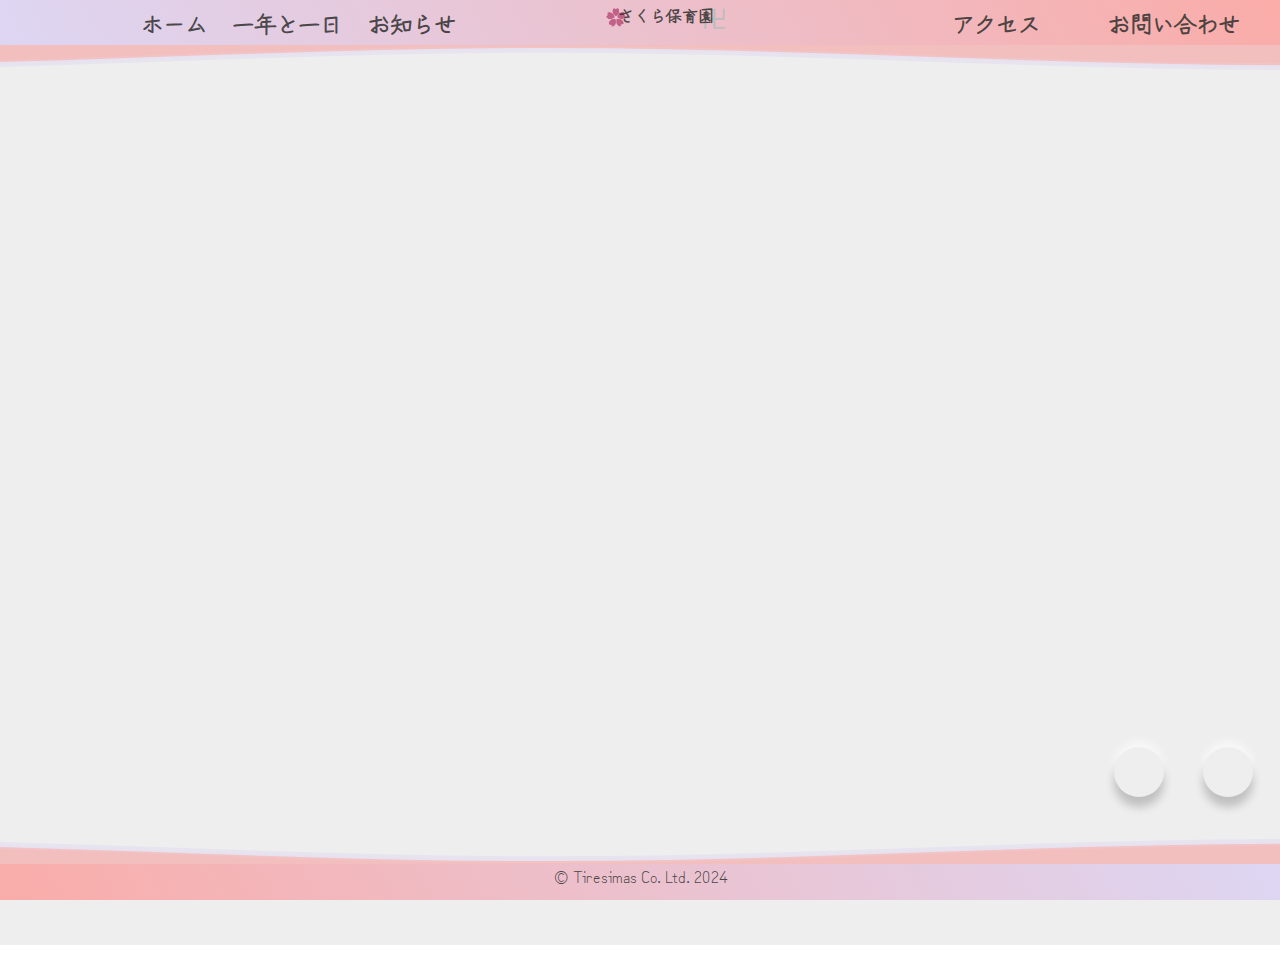
==== public/index.html @ cd27e3e2 "add images" ====
<!DOCTYPE html>
<html lang="en">
    <head>
        <meta charset="utf-8">
        <meta http-equiv="X-UA-Compatible" content="IE=edge">
        <meta name="viewport" content="width=device-width, user-scalable=no, minimum-scale=1.0, maximum-scale=1.0">
        <title> Oragamura  </title>
    
        <link rel="preconnect" href="https://fonts.googleapis.com">
        <link rel="preconnect" href="https://fonts.gstatic.com" crossorigin>
        <link href="https://fonts.googleapis.com/css2?family=BIZ+UDPMincho:wght@400;700&family=Zen+Kurenaido&display=swap" rel="stylesheet">
    
        <link href="https://fonts.googleapis.com/css?family=Lato" rel="stylesheet" />
        <link href="https://fonts.googleapis.com/css2?family=Orbitron:wght@700&display=swap" rel="stylesheet">
        <link href="https://fonts.googleapis.com/css2?family=Noto+Sans:wght@100..900&display=swap" rel="stylesheet">
        
        <script src="//code.jquery.com/jquery-1.11.1.min.js"></script>
     
        <link href="//maxcdn.bootstrapcdn.com/font-awesome/4.2.0/css/font-awesome.min.css" rel="stylesheet">
        <link href="https://fonts.googleapis.com/css?family=Bad+Script|Gruppo|Kumar+One+Outline|League+Script|Londrina+Outline|Monoton|Sriracha|Yellowtail&amp;text=ABCDEFGHIJKLMNOPQRSTUVWXYZabcdefghijklmnopqrstuvwxyz0123456789?+" rel="stylesheet">
        <link rel="stylesheet" href="https://maxcdn.bootstrapcdn.com/font-awesome/4.6.1/css/font-awesome.min.css" />
    
    
        <link rel="preconnect" href="https://fonts.googleapis.com">
        <link rel="preconnect" href="https://fonts.gstatic.com" crossorigin>
        <link href="https://fonts.googleapis.com/css2?family=Sawarabi+Gothic&display=swap" rel="stylesheet">
    
    
    
        <link rel="stylesheet" href="https://cdn.jsdelivr.net/npm/swiper@11/swiper-bundle.min.css"/>
        <script src="https://cdn.jsdelivr.net/npm/swiper@11/swiper-bundle.min.js"></script>
    
        <script src="https://ajax.googleapis.com/ajax/libs/jquery/2.1.3/jquery.min.js"></script>
    
    
        <script type="importmap">
            {
              "imports": {
                "three": "https://cdn.jsdelivr.net/npm/three@0.164/build/three.module.js",
                "three/addons/": "https://cdn.jsdelivr.net/npm/three@0.164/examples/jsm/"
              }
            }
        </script>
    
        <link href="css/main.css" rel="stylesheet">
        <link rel="stylesheet" href="https://cdnjs.cloudflare.com/ajax/libs/malihu-custom-scrollbar-plugin/3.1.3/jquery.mCustomScrollbar.min.css" rel="stylesheet">
        <script src="https://cdnjs.cloudflare.com/ajax/libs/malihu-custom-scrollbar-plugin/3.1.3/jquery.mCustomScrollbar.concat.min.js"></script>
   
        <script type="x-shader/x-vertex" id="vertexshader">

			attribute float size;

			varying vec3 vColor;

			void main() {

				vColor = vec3(0.6,0.1,0.2);//color;

				vec4 mvPosition = modelViewMatrix * vec4( position, 1.0 );

				gl_PointSize = size * ( 300.0 / -mvPosition.z );

				gl_Position = projectionMatrix * mvPosition;

			}

		</script>

		<script type="x-shader/x-fragment" id="fragmentshader">

			uniform sampler2D pointTexture;

			varying vec3 vColor;

			void main() {

				gl_FragColor = vec4( vColor, 1.0 );

				gl_FragColor = gl_FragColor * texture2D( pointTexture, gl_PointCoord );

			}

		</script>



    <link rel="stylesheet" href="https://fonts.googleapis.com/css2?family=Material+Symbols+Outlined:opsz,wght,FILL,GRAD@20..48,100..700,0..1,-50..200" />
    <script>
        var scroll_speed = (ud)=>{};
    </script>
    </head>
    <body style="overflow: hidden">
            <nav class="header">
                <div class="navbar-s navbar-left theme-3">
                    <div class="navele-s">  
                    <button  class="h-btn" type="button" id="home-btn" title="Home">
                                    <span id="front-span">ホーム</span>
                                    <span class="material-symbols-outlined"  id="back-span" aria-hidden="true">hub</span>
                                    <svg viewBox="0 0 300 300" aria-hidden="true">
                                        <g>
                                            <text fill="currentColor">
                                            <textPath xlink:href="#circlePath">ホーム</textPath>
                                            </text>
                                            <text fill="currentColor">
                                            <textPath xlink:href="#circlePath" startOffset="50%">Home</textPath>
                                            </text>
                                        </g>
                                    </svg>
                    </button>
                    </div>
                    <div class="navele-s">  
                    <button class="h-btn" type="button" id="about-btn" title="Home">
                                    <span id="front-span">一年と一日</span>
                                    <span class="material-symbols-outlined"  id="back-span" aria-hidden="true">globe_asia</span>
                                    <svg viewBox="0 0 300 300" aria-hidden="true">
                                        <g>
                                        <text fill="currentColor">
                                            <textPath xlink:href="#circlePath">a day</textPath>
                                        </text>
                                        <text fill="currentColor">
                                            <textPath xlink:href="#circlePath" startOffset="50%">a year</textPath>
                                        </text>
                                        </g>
                                    </svg>
                    </button>
                    </div>
                    <div class="navele-s">  
                    <button class="h-btn" type="button" id="news-btn" title="Home">
                                    <span id="front-span">お知らせ</span>
                                    <span class="material-symbols-outlined"  id="back-span" aria-hidden="true">info</span>
                                    <svg viewBox="0 0 300 300" aria-hidden="true">
                                        <g>
                                        <text fill="currentColor">
                                            <textPath xlink:href="#circlePath">お知らせ</textPath>
                                        </text>
                                        <text fill="currentColor">
                                            <textPath xlink:href="#circlePath" startOffset="50%">News</textPath>
                                        </text>
                                        </g>
                                    </svg>
                    </button>
                    </div>
                </div>
                <h1 class="title-bg theme-3"><span class="title">さくら保育園</span></h1>
                <div class="navbar-s navbar-right theme-3">
                    <div class="navele-s">  
                    <button class="h-btn" type="button" id="lookbook-btn" title="Home">
                                    <span id="front-span">アクセス</span>
                                    <span class="material-symbols-outlined"  id="back-span" aria-hidden="true">scooter</span>
                                    <svg viewBox="0 0 300 300">
                                        <g>
                                        <text fill="currentColor" aria-hidden="true">
                                            <textPath xlink:href="#circlePath">アクセス</textPath>
                                        </text>
                                        <text fill="currentColor">
                                            <textPath xlink:href="#circlePath" startOffset="50%">AAccess</textPath>
                                        </text>
                                        </g>
                                    </svg>
                    </button>
                    </div>
                    <div class="navele-s">  
                    <button class="h-btn" type="button" id="contacts-btn" title="Home">
                                    <span id="front-span">お問い合わせ</span>
                                    <span class="material-symbols-outlined"  id="back-span" aria-hidden="true">email</span>
                                    <svg viewBox="0 0 300 300">
                                        <g>
                                        <text fill="currentColor" aria-hidden="true">
                                            <textPath xlink:href="#circlePath">メール</textPath>
                                        </text>
                                        <text fill="currentColor">
                                            <textPath xlink:href="#circlePath" startOffset="50%">Contact</textPath>
                                        </text>
                                        </g>
                                    </svg>
                    </button>
                    </div>
                </div>
                <div class="small-header"></div>
                <div class="small-header">
                    <a href="javascript:void(0)" id="ModalOpen" class="small-header-a theme-3" onclick="menu_open()">☰</a>
                </div> 
            </nav>
            <div class="wrapper">
                <svg
                class="waves"
                xmlns="http://www.w3.org/2000/svg"
                xmlns:xlink="http://www.w3.org/1999/xlink"
                viewBox="0 24 150 28"
                preserveAspectRatio="none"
                shape-rendering="auto"
                transform='scale(1,-1)'>
                <defs>
                <path
                    id="gentle-wave"
                    d="M-160 44c30 0 58-18 88-18s 58 18 88 18 58-18 88-18 58 18 88 18 v44h-352z"
                />
                </defs>
                <g class="parallax">
                <use xlink:href="#gentle-wave" x="48" y="0" id="wave1" />
                <use xlink:href="#gentle-wave" x="48" y="3" id="wave2" />
                <use xlink:href="#gentle-wave" x="48" y="5" id="wave3" />
                <use xlink:href="#gentle-wave" x="48" y="7" id="wave4" />
                </g>
                </svg>
            </div>
        
            <nav id="ModalMenu" class="modal">
                <div class="modal-con">
                    <div class="small-header-close">
                        <a href="javascript:void(0)" class="small-header-a theme-3" onclick="menu_close()">x</a>
                    </div> 
                    <div class="navele-s-modal navele-s-menu1">  
                        <button  class="h-btn" type="button"  onclick="menu_func(event,'home')" title="Home">
                                         <span id="front-span">ホーム</span>
                                         <span class="material-symbols-outlined"  id="back-span" aria-hidden="true">hub</span>
                                         <svg viewBox="0 0 300 300" aria-hidden="true">
                                          <g>
                                              <text fill="currentColor">
                                              <textPath xlink:href="#circlePath">ホーム</textPath>
                                              </text>
                                              <text fill="currentColor">
                                              <textPath xlink:href="#circlePath" startOffset="50%">Home</textPath>
                                              </text>
                                          </g>
                                         </svg>
                        </button>
                    </div>
                    <div class="navele-s-modal navele-s-menu2">  
                        <button class="h-btn" type="button" onclick="menu_func(event,'days')" title="a year a day">
                                        <span id="front-span">一年と一日</span>
                                        <span class="material-symbols-outlined"  id="back-span" aria-hidden="true">globe_asia</span>
                                        <svg viewBox="0 0 300 300" aria-hidden="true">
                                            <g>
                                                <text fill="currentColor">
                                                <textPath xlink:href="#circlePath">a day</textPath>
                                                </text>
                                                <text fill="currentColor">
                                                <textPath xlink:href="#circlePath" startOffset="50%">a year</textPath>
                                                </text>
                                            </g>
                                        </svg>
                        </button>
                    </div>
                    <div class="navele-s-modal navele-s-menu3">  
                        <button class="h-btn" type="button" onclick="menu_func(event,'info')" title= "info" >
                                         <span id="front-span">お知らせ</span>
                                         <span class="material-symbols-outlined"  id="back-span" aria-hidden="true">info</span>
                                         <svg viewBox="0 0 300 300" aria-hidden="true">
                                          <g>
                                            <text fill="currentColor">
                                              <textPath xlink:href="#circlePath">お知らせ</textPath>
                                            </text>
                                            <text fill="currentColor">
                                              <textPath xlink:href="#circlePath" startOffset="50%">News</textPath>
                                            </text>
                                          </g>
                                        </svg>
                        </button>
                    </div>
                    <div class="navele-s-modal navele-s-menu4">  
                        <button class="h-btn" type="button" onclick="menu_func(event,'access')" title="access">
                                         <span id="front-span">アクセス</span>
                                         <span class="material-symbols-outlined"  id="back-span" aria-hidden="true">scooter</span>
                                         <svg viewBox="0 0 300 300">
                                          <g>
                                          <text fill="currentColor" aria-hidden="true">
                                              <textPath xlink:href="#circlePath">アクセス</textPath>
                                          </text>
                                          <text fill="currentColor">
                                              <textPath xlink:href="#circlePath" startOffset="50%">Access</textPath>
                                          </text>
                                          </g>
                                      </svg>
                        </button>
                    </div>
                    <div class="navele-s-modal navele-s-menu5">  
                        <button class="h-btn" type="button" onclick="menu_func(event,'email')" title="mail">
                                         <span id="front-span">お問い合わせ</span>
                                         <span class="material-symbols-outlined"  id="back-span" aria-hidden="true">email</span>
                                         <svg viewBox="0 0 300 300">
                                          <g>
                                            <text fill="currentColor" aria-hidden="true">
                                              <textPath xlink:href="#circlePath">メール</textPath>
                                            </text>
                                            <text fill="currentColor">
                                              <textPath xlink:href="#circlePath" startOffset="50%">Contact</textPath>
                                            </text>
                                          </g>
                                        </svg>
                        </button>
                    </div>
                </div>
            </nav>
            <div class="swiper myswiper">
                <div class="swiper-wrapper">
                    <div class="swiper-slide">
                    <div class="map border-deform">
                        <h3 class="border-deform" >アクセス地図</h3>
                        <div id="map">
                            <img src="resources/map.png"  class="img-map border-deform"/>
                        </div>
                        <div class="map-c border-deform">
                            <img src="resources/tane.png"  class="img-map2"/>
                            <div class="map-c2 border-deform"  >
                                <h4 class="det">〒331-0821<br> さいたま市北区別所町98-6</h4>
                                <h4 class="det">TEL:048-664-5054</h4>
                                <h4 class="det">FAX:048-664-5054</h4>
                                <h4  class="det">バス停（白樺通り）から徒歩５分です。</h4>
                            </div>
                        </div>
                    </div>
                    </div>
                    <div class="swiper-slide">
                    <div class="newspanel border-deform">
                        <div class="newspanel2 border-deform">
                        <div id="newspanel">
                        <ul class="news-list">
                            <li class="item">
                                <a href="#">
                                    <p class="date">2020/4/15</p>
                                    <p class="category"><span>お知らせ</span></p>
                                    <p class="title">ここにお知らせが入りますここにお知らせが入りますここにお知らせが入ります</p>
                                </a>
                            </li>
                            <li class="item">
                                <a href="#">
                                    <p class="date">2020/4/15</p>
                                    <p class="category"><span>お知らせ</span></p>
                                    <p class="title">ここにお知らせが入りますここにお知らせが入りますここにお知らせが入ります</p>
                                </a>
                            </li>
                            <li class="item">
                                <a href="#">
                                    <p class="date">2020/4/15</p>
                                    <p class="category"><span>お知らせ</span></p>
                                    <p class="title">ここにお知らせが入りますここにお知らせが入りますここにお知らせが入ります</p>
                                </a>
                            </li>
                        </ul>
                        </div>
                    </div>
                    </div>
                    </div>
                    <div class="swiper-slide">
                    <div class="chat">
                        <div class="chat-title">
                        <figure class="avatar">
                            <img src="img/logo2.png"/>
                        </figure>
                        <h3>FAQ（よくある質問） ボーボーボーット　</h3>
                        <h2>call center</h2>
                        </div>
                        <div class="messages">
                        <div class="messages-content"></div>
                        </div>
                        <div class="message-box">
                        <textarea type="text" class="message-input" placeholder="Type message..."></textarea>
                        <button type="submit" class="message-reset">Reset</button>
                        <button type="submit" class="message-submit">Send</button>
                        </div>

                    </div>

                    </div>
                    <div class="swiper-slide" id="slide-canv">
                            <div id="home-intro-scroll-sensor"></div>
                            
                            <div id="home-intro">
                            </div>
                            
                            <div class="scene-btn scroll-forward" id="btn-speed-u" onclick="scroll_speed(1);">
                                <div class="tooltip tooltip-r">スワイプ速く</div>
                                <div class="icon">
                                  <i class="fa-solid fa-forward-fast fa-lg" style="color: #f6b2b2;"></i>
                                  <!--i class="fa-brands fa-tiktok"></i -->
                                </div>
                            </div>
                            <div class="scene-btn scroll-backward" id="btn-speed-d" onclick="scroll_speed(-1);">
                                <div class="tooltip tooltip-l">スワイプ遅く</div>
                                <div class="icon">
                                  <i class="fa-solid fa-backward-fast fa-lg" style="color: #f6b2b2;"></i>
                                  <!--i class="fa-brands fa-tiktok"></i -->
                                </div>
                            </div>

                            <div class="lightbox" id="msg-0" style="Display:none">
                            <span style="background-image: url('./img/kyoukai.png')"></span>
                            <p class="anim5">大宮さくら保育園</p>
                            </div>

                            <div id="msg-policy1" class="labelDiv" style="Display:none">
                                <h1 class="anim1"><span class="text-combine">1</span> あかるく元気な子</h1>
                            </div>

                            <div id="msg-policy2" class="labelDiv" style="Display:none">
                                <h1 class="anim1"><span class="text-combine">2</span> やさしく素直な子</h1>
                            </div>
                            <div id="msg-video" class="labelDiv3" style="Display:none">
                                <video id="video1" muted autoplay loop poster="img/logo2.png" preload="auto" >
                                    <source src="resources/main.mp4" type="video/mp4">
                                    <p>このブラウザは動画再生に対応していません</p>
                                </video>
                            </div>
                            <div id="msg-policy3" class="labelDiv" style="Display:none">
                                <h1 class="anim1"><span class="text-combine">3</span> まじめで熱心な子</h1>
                            </div>
                            
                            <div id="msg-policy4" class="labelDiv2" style="Display:none">
                                <h1 class="anim1" id="anim1-add">この3点の保育目標のもと、小学校入学までに必要な、</h1>
                                </br>
                                <h1 class="anim1"  id="anim1-add">知育、体力、情操教育を家庭と連携しながら取り組むことで,</h1>
                                </br>
                                <h1 class="anim1"  id="anim1-add">子どもは基本的な生活習慣を身につけます。</h1>
                            </div>
                        
                            <div id="msg-1" class="labelDiv" style="Display:none">
                                <h1 class="anim1"><span class="text-combine">3</span>時のおやつは、とらや</h1>
                            </div>

                            <div id="msg-2" class="labelDiv" style="Display:none">
                            <p class="anim2">夕焼けニャンニャン、また明日</p>
                            </div>
                            <div id="msg-3" class="labelDiv" style="Display:none">
                            <p class="split-text anim3">YoruNo藤Dana</p>
                            </div>
                            <div id="msg-4" class="labelDiv" style="Display:none">
                            <p class="anim4">鎌倉時代の阿弥陀堂があります。</p>
                            </div>
                            <div id="msg-5" class="labelDiv" style="Display:none">夜明け</div>
                            
                            <div id="msg-6" class="labelDiv" style="Display:none"> 
                            　<h1 class="anim1">７時に登園します。おはよう。</h1>
                            </div>
                    </div>
                </div> 
                <div class="swiper-pagination"></div>
            </div> 
            <div class="footer">
                <svg
                class="waves2"
                xmlns="http://www.w3.org/2000/svg"
                xmlns:xlink="http://www.w3.org/1999/xlink"
                viewBox="0 24 150 28"
                preserveAspectRatio="none"
                shape-rendering="auto"
                transform='scale(1,1)'>
                <defs>
                <path
                    id="gentle-wave"
                    d="M-160 44c30 0 58-18 88-18s 58 18 88 18 58-18 88-18 58 18 88 18 v44h-352z"
                />
                </defs>
                <g class="parallax">
                <use xlink:href="#gentle-wave" x="48" y="0" id="wave1" />
                <use xlink:href="#gentle-wave" x="48" y="3" id="wave2" />
                <use xlink:href="#gentle-wave" x="48" y="5" id="wave3" />
                <use xlink:href="#gentle-wave" x="48" y="7" id="wave4" />
                </g>
                </svg>
                <div class="inner-footer">
                    <small id="cr">© Tiresimas Co. Ltd. 2024</small>
                </div>
            </div>
    <script src="https://kit.fontawesome.com/61d5eeebab.js" crossorigin="anonymous"></script>
    <script src="js/easing.js"></script>
    <script src="js/inertiaScroll.js"></script>
    <script src="js/rdc.js"></script>

    <script  type="module" src="js/home-intro.js"></script>

    <script src="https://cdnjs.cloudflare.com/ajax/libs/xlsx/0.17.4/xlsx.full.min.js"></script>
    <script src="js/testbot.js"></script>


    <svg version="1.1" xmlns="http://www.w3.org/2000/svg" xmlns:xlink="http://www.w3.org/1999/xlink" viewBox="0 0 600 600" width="0" height="0">
        <defs>
            <path id="circlePath" d="M 150, 150 m -50, 0 a 50,50 0 0,1 100,0 a 50,50 0 0,1 -100,0" />
        </defs>
    </svg>
    </body>
</html>
---- public/css/main.css ----
@charset "UTF-8";
/*
$grad-color1: #e64085a6;
$grad-color2: #0cee71;
*/
@import url("https://fonts.googleapis.com/css2?family=Gluten:slnt,wght@-13..13,100..900&display=swap");
.theme-1 {
  color: rgba(48, 47, 47, 0.862745098) !important;
  background-color: #ddd6f3 !important;
}

.theme-2 {
  color: rgba(48, 47, 47, 0.862745098) !important;
  background-color: #faaca8 !important;
}

.theme-3 {
  color: rgba(48, 47, 47, 0.862745098) !important;
  background-color: rgba(234, 241, 238, 0) !important;
}

* {
  font-family: "Zen Kurenaido", sans-serif;
}

.d-left {
  text-align: left !important;
}

.d-right {
  text-align: right !important;
}

.d-center {
  text-align: center !important;
}

.d-block-center {
  margin: 0 auto;
}

.d-block-left {
  float: left !important;
}

.d-block-right {
  float: right !important;
}

* {
  box-sizing: border-box;
}

body, html {
  margin: 0;
  background: rgba(170, 123, 135, 0);
  background-size: cover;
  height: 100%;
}

/* thanks https://codepen.io/goodkatz/pen/LYPGxQz */
.header2 {
  width: 100vw;
  height: 75px;
  background: linear-gradient(60deg, #ddd6f3 0%, #f00c00 100%);
}

.header {
  position: relative;
  width: 100vw;
  height: 5vh;
  z-index: 0;
  display: grid;
  grid-template-columns: 40vw 30vw 30vw;
  background: linear-gradient(60deg, #ddd6f3 0%, #faaca8 100%);
}

.navbar-s {
  --_ani-speed: 6s;
  width: -moz-max-content;
  width: max-content;
  height: 100%;
  display: flex;
  top: 0px;
  z-index: 0;
}

.navbar-left {
  margin-left: 10vw;
}

.navbar-right {
  margin-right: 10vw;
}

.navele-s {
  width: -moz-fit-content;
  width: fit-content;
  height: 100%;
  text-align: center;
  padding: 0 1vw 0 1vw;
}

.title-bg {
  background-image: url(../img/logo4.png);
  background-size: contain;
  background-repeat: no-repeat;
  display: inline-block;
  width: 80%;
  height: 70%;
  background-position: center;
  top: 0.3vh;
  background-size: 20rem;
  margin: 0;
}

nav > h1 {
  position: relative;
  margin-bottom: 2.2rem;
  font-size: 2.4rem;
  font-weight: bold;
  text-align: center;
}

nav > h1:before {
  position: absolute;
  inset: 5px 5px -5px -5px;
  width: 80%;
  content: "";
}

.small-header {
  display: none;
  text-align: right;
  margin-right: 15px;
}

.small-header-a {
  text-decoration: none;
  font-size: 2rem;
}

.modal {
  display: none;
  position: fixed;
  z-index: 999999;
  left: 0;
  top: 0;
  width: 100%;
  height: 100%;
  overflow: auto;
  color: aliceblue;
  background-color: rgba(0, 0, 0, 0.9);
  transition: opacity 0.3s ease;
}

.modal-con {
  --_ani-speed: 6s;
  height: 80%;
  width: 100%;
  display: grid;
  grid-template-areas: "none0 none0 close" "none1 menu1 none2" "none1 menu2 none2" "none1 menu3 none2" "none1 menu4 none2" "none1 menu5 none2";
  grid-template-columns: 30vw 1fr 20vw;
  grid-template-rows: 15vh 1fr 1fr 1fr 1fr 1fr;
}

.small-header-close {
  grid-area: close;
  text-align: right;
  margin-right: 15px;
}

.navele-s-modal {
  width: -moz-fit-content;
  width: fit-content;
  height: 100%;
  text-align: center;
  padding: 0 1vw 0 1vw;
}

.navele-s-menu1 {
  grid-area: menu1;
}

.navele-s-menu2 {
  grid-area: menu2;
}

.navele-s-menu3 {
  grid-area: menu3;
}

.navele-s-menu4 {
  grid-area: menu4;
}

.navele-s-menu5 {
  grid-area: menu5;
}

@media (max-width: 1250px) {
  .navbar-s {
    display: none;
  }
  .title-bg {
    background-size: 16rem;
    font-size: 2rem;
  }
  .small-header {
    display: inline-block;
  }
}
@media (max-width: 780px) or (max-height: 1000px) {
  .title-bg {
    font-size: 1rem;
    background-size: 8rem;
    background-position: top;
  }
  .small-header-a {
    font-size: 1.2rem;
  }
  /*
  .header {
    height: 
  }
    */
}
.h-btn > svg {
  transform-origin: center;
  width: 150px;
  height: 150px;
  position: absolute;
  opacity: 0;
  text-transform: uppercase;
  transition: all 300ms ease-in-out;
  grid-area: pos;
  z-index: -1;
  font-size: 1.4rem;
  font-weight: bold;
}

.h-btn:focus-visible > svg,
.h-btn:hover > svg {
  transform: scale(1);
  opacity: 1;
  transition-delay: 150ms;
  transition: all 300ms ease-in-out;
}

.h-btn svg g {
  transform-origin: center;
  animation: rotate var(--_ani-speed) linear infinite;
}

@keyframes rotate {
  0% {
    transform: rotate(0deg);
  }
  100% {
    transform: rotate(360deg);
  }
}
.h-btn {
  -webkit-appearance: none;
     -moz-appearance: none;
          appearance: none;
  background-color: transparent;
  border: none;
  cursor: pointer;
  outline: none;
  padding: 0;
  margin: 0;
  font-family: inherit;
  font-size: inherit;
  color: inherit;
  text-decoration: none;
  text-transform: none;
  line-height: normal;
  overflow: visible;
  z-index: 0;
  width: -moz-fit-content;
  width: fit-content;
  height: 100%;
  display: inline-grid;
  grid-template-areas: "pos";
  align-items: center;
  place-content: center;
}

.h-btn > span {
  grid-area: pos;
  font-size: 1.4rem;
  font-weight: bold;
}

.h-btn > span:last-of-type {
  transform: scale(0);
  transition-delay: 0ms;
  border-radius: 50%;
}

.h-btn:focus-visible > span:first-of-type,
.h-btn:hover > span:first-of-type {
  transform: scale(0);
}

.h-btn:focus-visible > span:last-of-type,
.h-btn:hover > span:last-of-type {
  transform: scale(1);
}

#back-span {
  display: flex;
  margin-left: 20px;
}

#btn-speed-u {
  top: 78vh;
  left: 94vw;
}

#btn-speed-d {
  top: 78vh;
  left: 87vw;
}

.scene-btn {
  z-index: 99999;
  position: absolute;
  border-radius: 50%;
  width: 50px;
  height: 50px;
  font-size: 20pt;
  display: flex;
  justify-content: center;
  align-items: center;
  background-color: radial-gradient(from 50% 60%, white, #f6f6f6);
  box-shadow: 0 10px 10px rgba(0, 0, 0, 0.2), 0 -6px 10px rgba(255, 255, 255, 0.6);
}
.scene-btn:not(:last-child) {
  margin-right: 20px;
}
.scene-btn.scroll-forward {
  transition: background-color 0.2s ease;
}
.scene-btn:hover {
  cursor: pointer;
  /*
  &.scroll-forward,
  &.scroll-forward .tooltip,
  &.scroll-forward .tooltip:after {
    background-color: rgb(159, 223, 143);
  }
  */
}
.scene-btn:hover.scroll-forward {
  background-color: rgba(208, 233, 202, 0.164);
}
.scene-btn:hover .tooltip-l {
  transform: translate(150%, -50%);
  opacity: 1;
}
.scene-btn:hover .tooltip-r {
  transform: translate(-250%, -50%);
  opacity: 1;
}
.scene-btn:hover .icon {
  background: linear-gradient(to bottom, rgba(255, 255, 255, 0.7), white);
  -webkit-background-clip: text;
}
.scene-btn .tooltip {
  font-size: 10pt;
  font-weight: 900;
  color: white;
  position: absolute;
  top: 50%;
  left: 50%;
  transform: translate(-50%, -250%);
  z-index: -1;
  opacity: 0;
  padding: 0.2em 0.4em;
  transition: 0.2s cubic-bezier(0.68, -0.55, 0.265, 1.55);
  border-radius: 2px;
  writing-mode: horizontal-tb;
}
.scene-btn .tooltip:after {
  content: "";
  display: block;
  width: 6px;
  height: 6px;
  transform-origin: center;
  transform: translate(-50%, -50%) rotate(45deg);
  position: absolute;
  top: 100%;
  left: 50%;
  z-index: -1;
}
.scene-btn .icon {
  height: 1em;
  display: contents;
  align-items: center;
  background: linear-gradient(to bottom, rgba(0, 0, 0, 0.3), rgba(0, 0, 0, 0.2));
  -webkit-background-clip: text;
  color: transparent;
  transition: 0.2s ease;
}

@media (max-width: 780px) {
  #btn-speed-u {
    top: 78vh;
    left: 83vw;
  }
  #btn-speed-d {
    top: 78vh;
    left: 5vw;
  }
}
.wrapper {
  width: 100%;
  display: flex;
  align-items: flex-end;
  overflow: hidden;
  position: absolute;
  z-index: 99999;
}

.waves2 {
  position: absolute;
  width: 100%;
  height: 3vh;
  z-index: -1;
  top: 0;
  /*margin-bottom: -7px; //Fix for safari gap
  min-height: 100px;
  max-height: 150px;
  */
}

.waves {
  position: relative;
  width: 100%;
  height: 3vh;
  z-index: -1;
  /*margin-bottom: -7px; //Fix for safari gap
  min-height: 100px;
  max-height: 150px;
  */
}

.parallax > use {
  animation: move-forever 25s cubic-bezier(0.55, 0.5, 0.45, 0.5) infinite;
}

.parallax > use:nth-child(1) {
  animation-delay: -2s;
  animation-duration: 7s;
}

.parallax > use:nth-child(2) {
  animation-delay: -3s;
  animation-duration: 10s;
}

.parallax > use:nth-child(3) {
  animation-delay: -4s;
  animation-duration: 13s;
}

.parallax > use:nth-child(4) {
  animation-delay: -5s;
  animation-duration: 20s;
}

@keyframes move-forever {
  0% {
    transform: translate3d(-90px, 0, 0);
  }
  100% {
    transform: translate3d(85px, 0, 0);
  }
}
#wave1 {
  fill: rgba(221, 214, 243, 0.4039215686);
}

#wave2 {
  fill: rgba(221, 214, 243, 0.1568627451);
}

#wave3 {
  fill: rgba(250, 172, 168, 0.5960784314);
}

#wave4 {
  fill: rgba(250, 172, 168, 0.1921568627);
}

.footer {
  width: 100%;
  height: 6vh;
  display: block;
  align-items: flex-end;
  overflow: hidden;
  position: absolute;
  bottom: 0;
  z-index: 99999;
}

.inner-footer {
  position: absolute;
  top: 3vh;
  width: 100%;
  height: 100%;
  margin: 0;
  padding: 0;
  z-index: -1;
  background: linear-gradient(60deg, #faaca8 0%, #ddd6f3 100%);
}

#cr {
  color: rgba(48, 47, 47, 0.862745098);
  font-size: 1.5rem;
  text-align: center;
  position: absolute;
  width: 100%;
  right: 0vw;
}

@media (min-width: 780px) {
  .footer {
    height: 7vh;
  }
}
@media (max-width: 780px) or (max-height: 1000px) {
  #cr {
    font-size: 1rem;
  }
}
.myswiper {
  width: 100%;
  height: 100vh;
  position: relative;
  overflow: hidden;
}

.swiper--wrapper {
  /* wrapperのサイズを調整 */
  width: 100%;
  height: 300px;
}

.swiper-slide {
  /* スライドのサイズを調整、中身のテキスト配置調整、背景色 */
  color: #ffffff;
  text-align: center;
  display: flex;
  background: #eee;
  align-items: center;
  justify-content: center;
}

.swiper-slide:nth-child(1) {
  /*1、4、7、3n+1枚目の背景色 */
  background-color: rgba(234, 241, 238, 0);
}

.swiper-slide:nth-child(2) {
  /*2、5、8、3n+2枚目の背景色 */
  background-color: rgba(234, 241, 238, 0);
}

.swiper-slide:nth-child(3) {
  /*3、6、9、3n+3枚目の背景色 */
  background-color: rgba(234, 241, 238, 0);
}

#home-intro-scroll-sensor {
  position: absolute;
  width: 100%;
  height: 100%;
  z-index: 2;
  top: 0;
}

#slide-canv {
  top: 0;
}

.labelDiv {
  position: absolute;
  top: 20%;
  left: 40%;
  z-index: 1;
  font-size: 7rem;
}

.labelDiv2 {
  position: absolute;
  top: 5%;
  left: 5%;
  z-index: 1;
  font-size: 7rem;
}

.anim1 {
  color: #dbd56e;
  background: -webkit-linear-gradient(25deg, #eee, #333);
  -webkit-background-clip: text;
  -webkit-text-fill-color: transparent;
  font-weight: 500;
  font-size: 7rem;
  overflow: hidden;
  white-space: nowrap;
  border-right: 2px solid;
  animation: type1 1s steps(90) 0.3s 1 normal both, cursor1 1s step-end infinite;
  position: relative;
}

#anim1-add {
  font-size: 2rem;
}

@keyframes type1 {
  from {
    width: 0;
  }
  to {
    width: 100%;
  }
}
@keyframes cursor1 {
  50% {
    border-color: transparent;
  }
}
.anim2 {
  color: rgb(235, 235, 235);
  font-size: 7rem;
  font-weight: 600;
  -webkit-text-stroke-width: 1px;
  -webkit-text-stroke-color: rgb(100, 100, 100);
  text-shadow: 0px 0px 5px rgba(0, 0, 0, 0.6), 0px 2px 15px rgba(10, 10, 10, 0.5), 0px 5px 25px rgba(20, 20, 20, 0.4);
  margin-left: -1.9vw;
  margin-right: -1.9vw;
  position: relative;
  animation: rise 5s linear, textShadow 3s linear alternate infinite 5s;
  cursor: pointer;
}

/* text animation */
@keyframes rise {
  0% {
    color: rgb(15, 15, 15);
    -webkit-text-stroke-width: 1px;
    -webkit-text-stroke-color: rgb(100, 100, 100);
    text-shadow: 0px 0px 1px rgba(255, 255, 255, 0), 0px 0px 5px rgba(0, 0, 0, 0), 0px 2px 15px rgba(10, 10, 10, 0), 0px 5px 25px rgba(20, 20, 20, 0);
    transform: scale(0.5);
    opacity: 0;
  }
  30% {
    color: rgb(100, 100, 100);
    text-shadow: 0px 0px 1px rgba(255, 255, 255, 0.1), 0px 0px 5px rgba(0, 0, 0, 0.2), 0px 2px 15px rgba(10, 10, 10, 0.3), 0px 5px 25px rgba(20, 20, 20, 0);
  }
  70% {
    color: rgb(235, 235, 235);
    text-shadow: 0px 0px 2px rgba(255, 255, 255, 0.3), 0px 0px 5px rgba(0, 0, 0, 0.6), 0px 2px 15px rgba(10, 10, 10, 0.5), 0px 5px 25px rgba(20, 20, 20, 0.4);
  }
  100% {
    color: rgb(235, 235, 235);
    -webkit-text-stroke-width: 1px;
    -webkit-text-stroke-color: rgb(100, 100, 100);
    text-shadow: 0px 0px 2px rgba(255, 255, 255, 0.4), 0px 0px 1px rgba(25, 0, 255, 0.3), 0px 2px 4px rgba(48, 255, 252, 0.4), 0px 5px 6px rgba(25, 0, 255, 0.2);
    opacity: 1;
  }
}
@keyframes textShadow {
  0% {
    text-shadow: 0px 0px 2px rgba(255, 255, 255, 0.5), 0px 0px 1px rgba(25, 0, 255, 0.3), 0px 2px 5px rgba(48, 255, 252, 0.4), 0px 5px 7px rgba(48, 255, 252, 0.2);
  }
  25% {
    text-shadow: 0px 0px 2px rgba(255, 255, 255, 0.4), -1px -1px 2px rgba(25, 0, 255, 0.4), -2px -2px 6px rgba(242, 54, 220, 0.3), -4px -5px 8px rgba(48, 255, 252, 0.2);
  }
  50% {
    text-shadow: 0px 0px 1px rgba(255, 255, 255, 0.4), 0px 0px 3px rgba(25, 0, 255, 0.6), 0px 2px 5px rgba(25, 0, 255, 0.5), 0px 5px 8px rgba(25, 0, 255, 0.4);
  }
  100% {
    text-shadow: 0px 0px 1px rgba(255, 255, 255, 0.5), 1px 0px 1px rgba(242, 54, 220, 0.6), 2px 2px 4px rgba(242, 54, 220, 0.5), 4px 5px 6px rgba(242, 54, 220, 0.4);
  }
}
.anim3 div span {
  display: inline-block;
  transform-style: preserve-3d;
  transform-origin: bottom;
  text-transform: uppercase;
  animation: anim_split var(--duration) linear infinite alternate;
  animation-delay: var(--delay);
  font-weight: bold;
  font-family: "Orbitron", sans-serif;
  font-size: 5rem;
  color: var(--shadow);
  text-shadow: 0px 0px 2px var(--innerShadow), 0px 0px 2px var(--innerShadow), 0px 0px 2px var(--innerShadow), 0px 0px 2px var(--innerShadow);
  --innerShadow:var(--shadow);
  --inneroppoShadow:var(--invertShadow);
}

@keyframes anim_split {
  0% {
    text-shadow: 0px 0px 2px var(--innerShadow), 0px 0px 2px var(--innerShadow), 0px 0px 2px var(--innerShadow), 0px 0px 2px var(--innerShadow);
    scale: 1 0;
  }
  100% {
    text-shadow: 0px 0px 2px var(--inneroppoShadow), 0px 0px 2px var(--inneroppoShadow), 0px 0px 2px var(--inneroppoShadow), 0px 0px 2px var(--inneroppoShadow);
    scale: 1 1;
  }
}
/*https://codepen.io/ananyaneogi/pen/Bgozrz*/
.anim4 {
  font-size: 5rem;
  line-height: calc(20px + 20vh);
  /*   text-shadow: 0 0 5px #f562ff, 0 0 15px #f562ff, 0 0 25px #f562ff,
      0 0 20px #f562ff, 0 0 30px #890092, 0 0 80px #890092, 0 0 80px #890092;
    color: #fccaff; */
  text-shadow: 0 0 5px #ffa500, 0 0 15px #ffa500, 0 0 20px #ffa500, 0 0 40px #ffa500, 0 0 60px #ff0000, 0 0 10px #ff8d00, 0 0 98px #ff0000;
  color: #fff6a9;
  text-align: center;
  animation: blink 12s infinite;
  -webkit-animation: blink 12s infinite;
}
@keyframes blink {
  20%, 24%, 55% {
    color: #111;
    text-shadow: none;
  }
  0%, 19%, 21%, 23%, 25%, 54%, 56%, 100% {
    /*     color: #fccaff;
        text-shadow: 0 0 5px #f562ff, 0 0 15px #f562ff, 0 0 25px #f562ff,
          0 0 20px #f562ff, 0 0 30px #890092, 0 0 80px #890092, 0 0 80px #890092; */
    text-shadow: 0 0 5px #ffa500, 0 0 15px #ffa500, 0 0 20px #ffa500, 0 0 40px #ffa500, 0 0 60px #ff0000, 0 0 10px #ff8d00, 0 0 98px #ff0000;
    color: #fff6a9;
  }
}
.anim5 {
  color: rgb(27, 24, 24);
  font-size: 7rem;
  font-weight: 600;
  -webkit-text-stroke-width: 1px;
  -webkit-text-stroke-color: rgb(100, 100, 100);
  margin-left: -1.9vw;
  margin-right: -1.9vw;
  position: relative;
  top: -125%;
  left: 30%;
  animation: rise2 5s ease-in-out alternate infinite 5s;
  cursor: pointer;
}

/* text animation */
@keyframes rise2 {
  0% {
    color: rgb(255, 255, 255);
    -webkit-text-stroke-width: 1px;
    -webkit-text-stroke-color: rgb(100, 100, 100);
    text-shadow: 0px 0px 1px rgba(255, 255, 255, 0), 0px 0px 5px rgba(0, 0, 0, 0), 0px 2px 15px rgba(10, 10, 10, 0), 0px 5px 25px rgba(20, 20, 20, 0);
    transform: scale(0.5);
    opacity: 0;
  }
  30% {
    color: rgb(100, 100, 100);
    text-shadow: 0px 0px 1px rgba(255, 255, 255, 0.1), 0px 0px 5px rgba(0, 0, 0, 0.2), 0px 2px 15px rgba(10, 10, 10, 0.3), 0px 5px 25px rgba(20, 20, 20, 0);
  }
  70% {
    color: rgb(110, 110, 110);
    text-shadow: 0px 0px 2px rgba(255, 255, 255, 0.3), 0px 0px 5px rgba(0, 0, 0, 0.6), 0px 2px 15px rgba(10, 10, 10, 0.5), 0px 5px 25px rgba(20, 20, 20, 0.4);
  }
  100% {
    color: rgb(27, 24, 24);
    -webkit-text-stroke-width: 1px;
    -webkit-text-stroke-color: rgb(100, 100, 100);
    text-shadow: 0px 0px 2px rgba(255, 255, 255, 0.4), 0px 0px 1px rgba(25, 0, 255, 0.3), 0px 2px 4px rgba(48, 255, 252, 0.4), 0px 5px 6px rgba(25, 0, 255, 0.2);
    opacity: 1;
  }
}
@media (max-width: 780px) or (max-height: 1000px) {
  .anim1, .anim2, .anim4 {
    font-size: 1.4rem;
    writing-mode: vertical-rl;
  }
  .labelDiv2 {
    font-size: 1.4rem;
    writing-mode: vertical-rl;
  }
  #anim1-add {
    font-size: 1.2rem;
  }
  .anim3 div span {
    font-size: 1.4rem;
  }
  .anim5 {
    font-size: 1.5rem;
    top: -15%;
    left: 10%;
  }
  .text-combine {
    -webkit-text-combine: horizontal;
    -ms-text-combine-horizontal: all;
    text-combine-upright: all;
  }
}
.labelDiv3 {
  position: absolute;
  top: 0%;
  left: 0%;
  width: 100%;
  height: 100%;
  z-index: 1;
  opacity: 0.5;
  font-size: 7rem;
}

#video1 {
  width: 100%;
  height: 100%;
}

img {
  max-height: 50vh;
}

.lightbox {
  position: absolute;
  z-index: 1;
  top: 25%;
  left: 20%;
  right: 0;
  bottom: 0;
  width: 50%;
  height: 10%;
  padding: 1em;
  background: rgba(0, 0, 0, 0);
}

.lightbox span {
  display: block;
  width: 100%;
  height: 100%;
  background-position: center;
  background-repeat: no-repeat;
  background-size: contain;
}

.map {
  width: 70%;
  height: 70%;
  box-shadow: 0 0 40px -10px black;
  background: #ddd6f3;
  font-family: "Montserrat", sans-serif;
  text-align: center;
  margin: 6vh auto auto auto;
  overflow: hidden;
}

.border-deform {
  border: 6px solid;
  border-radius: 2.2em 1.8em 3em 2.4em/4.3em 4em 1.6em 2em;
  border-color: #cdc2ed;
}

.img-map {
  margin-top: 1vh;
  background-color: black;
}

.img-map2 {
  width: 90%;
  height: 50%;
}

#map {
  display: inline-block;
  overflow: hidden;
  width: 60%;
  background-color: rgba(240, 240, 240, 0);
}

.map-c {
  float: right;
  display: inline-block;
  overflow: hidden;
  width: 40%;
  height: 100%;
  padding: 25px;
  background-color: #faaca8;
}

.map-c2 {
  padding: 15px;
  box-shadow: 0 0 40px -10px black;
  background-color: #ddd6f3;
}

h3.border-deform {
  width: -moz-fit-content;
  width: fit-content;
  height: -moz-fit-content;
  height: fit-content;
  padding-left: 1.5vw;
  padding-right: 1.5vw;
  margin-inline: auto;
  font-weight: normal;
  color: rgba(48, 47, 47, 0.862745098);
  font-size: 3rem;
  background-color: #fbbab6;
  border-color: #fbc3c0;
  top: 2vh;
  position: sticky;
}

.det {
  font-size: x-large;
  color: rgba(48, 47, 47, 0.862745098);
}

i {
  float: left;
  font-size: x-large !important;
  margin: 0 8px 0 0;
}

#map-button {
  margin: 15px 4px;
  padding: 13px 9px;
  display: inline-block;
  cursor: pointer;
  background: none;
  color: rgba(48, 47, 47, 0.862745098);
  border: 2px solid rgba(35, 34, 34, 0.862745098);
  transition: all 0.3s;
  border-radius: 8px;
  outline: 0;
}

#map-button:hover {
  border-color: rgba(35, 34, 34, 0.862745098);
  color: rgba(61, 60, 60, 0.862745098);
}

#map-button:after {
  content: "Directions";
  font-family: "Montserrat", sans-serif;
  display: block;
  font-size: 11px;
  margin-top: 8px;
}

.fa-envelope:after {
  content: "Email";
  margin: 8px 13px 0;
}

@media (max-width: 780px) or (max-height: 1000px) {
  .img-map2 {
    display: none;
  }
  .map {
    height: 100%;
    width: 100%;
    display: grid;
    grid-template-areas: "margin" "title" "map" "ad";
    grid-template-columns: 100vw;
    grid-template-rows: 2vh 8vh 50vh 1fr;
    margin: 0 auto;
    overflow: hidden;
  }
  .map > h3 {
    grid-area: title;
    margin: 1vh auto;
  }
  #map {
    width: 100%;
    height: 100%;
    grid-area: map;
  }
  .map-c {
    grid-area: ad;
    width: 100%;
    padding: 0;
    float: none;
  }
  .map-c2 {
    height: 100%;
  }
  .border-deform {
    border-radius: 0;
  }
  h3.border-deform {
    padding-left: 1.3vw;
    padding-right: 1.3vw;
    margin-inline: auto;
    font-size: 1.3rem;
  }
  .img-map {
    max-height: 50vh;
    background-color: rgba(0, 0, 0, 0.644);
  }
  .det {
    font-size: small;
  }
}
.newspanel {
  width: 70%;
  height: 70%;
  box-shadow: 0 0 40px -10px black;
  background: #ddd6f3;
  font-family: "Montserrat", sans-serif;
  text-align: center;
  margin: 6vh auto auto auto;
  overflow: hidden;
}

.newspanel2 {
  width: 70%;
  height: 70%;
  box-shadow: 0 0 40px -10px black;
  background: #ddd6f3;
  font-family: "Montserrat", sans-serif;
  text-align: center;
  margin: 6vh auto auto auto;
  overflow: hidden;
  width: 90%;
  height: 90%;
  margin: 3% 5% 5% 5%;
  background-color: rgb(226, 226, 226);
}

#newspanel {
  display: inline-block;
  overflow: hidden;
  width: 85%;
  background-color: rgb(226, 226, 226);
}

.news-list {
  list-style: none outside;
  color: rgba(0, 0, 0, 0.82);
  margin: 0;
  margin-top: 15%;
  padding: 0;
}

.news-list .item a {
  margin: 8% 6% 0% 0%;
  display: flex;
  flex-wrap: wrap;
  flex-wrap: nowrap;
  text-decoration: none;
  color: #333;
  border-bottom: 1px solid #CCC;
  padding: 20px 20px;
  background-color: rgb(226, 226, 226);
}

.news-list .item:first-child a {
  border-top: 1px solid #CCC;
}

.news-list .item .date {
  margin: 0;
  min-width: 140px;
  font-size: 16px;
  color: rgba(0, 0, 0, 0.82);
  padding: 0 20px 0 0;
}

.news-list .item .category {
  margin: 0;
  min-width: 140px;
  padding: 0 20px 0 0;
}

.news-list .item .category span {
  background: rgb(226, 226, 226);
  color: rgb(58, 49, 1);
  text-align: center;
  display: inline-block;
  padding: 5px 20px;
  font-size: 12px;
  line-height: 1;
}

.news-list .item .title {
  margin: 0;
  width: 100%;
}

.news-list .item a:hover .title {
  color: #00F;
}

@media screen and ((max-width: 780px) or (max-height: 1000px)) {
  .news-list .item a {
    flex-wrap: wrap;
  }
  .news-list .item .date {
    min-width: 100px;
  }
  .news-list .item .title {
    margin-top: 10px;
  }
  .newspanel {
    height: 100%;
    width: 100%;
    margin: 3vh auto;
    overflow: hidden;
  }
  .newspanel2 {
    margin: 0 auto;
    width: 100%;
    height: 100%;
  }
}
a {
  text-decoration: none;
}

.chat {
  width: 70%;
  height: 70%;
  box-shadow: 0 0 40px -10px black;
  background: #ddd6f3;
  font-family: "Montserrat", sans-serif;
  text-align: center;
  margin: 6vh auto auto auto;
  overflow: hidden;
  display: flex;
  flex-direction: column;
}

.chat-title {
  flex: 0 1 10%;
  position: relative;
  z-index: 2;
  background: rgba(0, 0, 0, 0.2);
  color: rgba(48, 47, 47, 0.862745098);
  text-transform: uppercase;
  text-align: left;
  padding: 10px 10px 10px 50px;
}
.chat-title h3,
.chat-title h2 {
  font-weight: normal;
  font-size: 1.5rem;
  margin: 0 0 0 3vw;
  padding: 0;
}
.chat-title h2 {
  color: rgba(48, 47, 47, 0.862745098);
  font-size: 1.3rem;
  letter-spacing: 1px;
}
.chat-title .avatar {
  position: absolute;
  z-index: 1;
  top: 8px;
  left: 9px;
  border-radius: 2.5em;
  width: 3.5em;
  height: 3.5em;
  overflow: hidden;
  margin: 0;
  padding: 0;
  border: 2px solid rgba(255, 255, 255, 0.24);
}
.chat-title .avatar img {
  width: 100%;
  height: auto;
}

.messages {
  flex: 1 1 auto;
  color: rgba(48, 47, 47, 0.862745098);
  overflow: hidden;
  position: relative;
  width: 100%;
  height: 100%;
}
.messages .messages-content {
  position: absolute;
  top: 0;
  left: 0;
  height: 101%;
  width: 100%;
}
.messages .message {
  clear: both;
  float: left;
  padding: 6px 2.5em 7px;
  border-radius: 0vw 20vw 20vw 0;
  background: linear-gradient(rgba(253, 218, 216, 0), rgba(251, 195, 192, 0.368627451)) no-repeat 2vw 0vw;
  margin: 8px 0;
  font-size: 1.3rem;
  line-height: 1.4;
  margin-left: 35px;
  position: relative;
  text-shadow: 0 1px 1px rgba(0, 0, 0, 0.2);
}
.messages .message .timestamp {
  position: absolute;
  font-size: 1rem;
  color: #9a1009;
  padding-top: inherit;
}
.messages .message::before {
  content: "";
  position: absolute;
  bottom: -6px;
  border-top: 6px solid rgba(251, 195, 192, 0.368627451);
  margin: 0px 2vw;
  left: 0;
  border-right: 7px solid transparent;
}
.messages .message .avatar {
  position: absolute;
  z-index: 1;
  bottom: -15px;
  left: -35px;
  border-radius: 2.5em;
  width: 2.5em;
  height: 2.5em;
  overflow: hidden;
  margin: 0;
  padding: 0;
  border: 2px solid rgba(255, 255, 255, 0.24);
}
.messages .message .avatar img {
  width: 100%;
  height: auto;
}
.messages .message.message-personal {
  float: right;
  color: rgba(48, 47, 47, 0.862745098);
  text-align: right;
  background: linear-gradient(97deg, white, #fbc3c0);
  border-radius: 10px 10px 0 10px;
}
.messages .message.message-personal::before {
  left: auto;
  right: 0;
  border-right: none;
  border-left: 5px solid transparent;
  border-top: 4px solid #fbc3c0;
  bottom: -4px;
}
.messages .message:last-child {
  margin-bottom: 30px;
}
.messages .message.new {
  transform: scale(0);
  transform-origin: 0 0;
  animation: bounce 500ms linear both;
  color: rgba(48, 47, 47, 0.862745098);
}
.messages .message.loading span {
  display: block;
  font-size: 0;
  width: 20px;
  height: 10px;
  position: relative;
}

.ball1 {
  width: 5px;
  height: 5px;
  display: inline-block;
  background: #ca150c;
  border-radius: 50%;
  animation: bounceball 1.3s linear infinite;
  animation-delay: 0.6s;
}

.ball2 {
  width: 5px;
  height: 5px;
  display: inline-block;
  background: #ca150c;
  border-radius: 50%;
  animation: bounceball 1.3s linear infinite;
  margin-left: 5%;
  animation-delay: 0.5s;
}

.ball3 {
  width: 5px;
  height: 5px;
  display: inline-block;
  background: #ca150c;
  border-radius: 50%;
  animation: bounceball 1.3s linear infinite;
  margin-left: 8%;
  animation-delay: 0.8s;
}

.message-box {
  width: 100%;
  height: 8%;
  background: rgba(0, 0, 0, 0.3);
  padding: 10px;
  position: relative;
}
.message-box .message-input {
  background: none;
  border: none;
  outline: none !important;
  resize: none;
  color: rgba(48, 47, 47, 0.862745098);
  font-size: 1.3rem;
  margin: 0;
  padding-right: 20px;
  width: 65%;
  line-height: 1;
}
.message-box .message-input::-moz-placeholder {
  color: rgba(48, 47, 47, 0.862745098);
}
.message-box .message-input::placeholder {
  color: rgba(48, 47, 47, 0.862745098);
}
.message-box textarea:focus:-webkit-placeholder {
  color: transparent;
}
.message-box .message-submit {
  right: 5%;
  line-height: 1;
  position: absolute;
  z-index: 1;
  top: 9px;
  color: rgba(48, 47, 47, 0.862745098);
  border: none;
  font-size: 1.5rem;
  text-transform: uppercase;
  padding: 6px 10px;
  border-radius: 10px;
  outline: none !important;
  transition: background 0.2s ease;
  background: #9c87dc;
}
.message-box .message-submit:hover {
  background: #cdc2ed;
}
.message-box .message-reset {
  left: 5%;
  line-height: 1;
  position: absolute;
  z-index: 1;
  top: 9px;
  color: rgba(48, 47, 47, 0.862745098);
  border: none;
  font-size: 1.5rem;
  text-transform: uppercase;
  padding: 6px 10px;
  border-radius: 10px;
  outline: none !important;
  transition: background 0.2s ease;
  background: #9c87dc;
}
.message-box .message-reset:hover {
  background: #cdc2ed;
}

.mCSB_scrollTools {
  margin: 1px -3px 1px 0;
  opacity: 0;
}

.mCSB_inside > .mCSB_container {
  margin-right: 0px;
  padding: 0 10px;
}

.mCSB_scrollTools .mCSB_dragger .mCSB_dragger_bar {
  background-color: rgba(0, 0, 0, 0.5) !important;
}

@keyframes bounce {
  0% {
    transform: matrix3d(0, 0, 0, 0, 0, 0, 0, 0, 0, 0, 1, 0, 0, 0, 0, 1);
  }
  4.7% {
    transform: matrix3d(0.45, 0, 0, 0, 0, 0.45, 0, 0, 0, 0, 1, 0, 0, 0, 0, 1);
  }
  9.41% {
    transform: matrix3d(0.883, 0, 0, 0, 0, 0.883, 0, 0, 0, 0, 1, 0, 0, 0, 0, 1);
  }
  14.11% {
    transform: matrix3d(1.141, 0, 0, 0, 0, 1.141, 0, 0, 0, 0, 1, 0, 0, 0, 0, 1);
  }
  18.72% {
    transform: matrix3d(1.212, 0, 0, 0, 0, 1.212, 0, 0, 0, 0, 1, 0, 0, 0, 0, 1);
  }
  24.32% {
    transform: matrix3d(1.151, 0, 0, 0, 0, 1.151, 0, 0, 0, 0, 1, 0, 0, 0, 0, 1);
  }
  29.93% {
    transform: matrix3d(1.048, 0, 0, 0, 0, 1.048, 0, 0, 0, 0, 1, 0, 0, 0, 0, 1);
  }
  35.54% {
    transform: matrix3d(0.979, 0, 0, 0, 0, 0.979, 0, 0, 0, 0, 1, 0, 0, 0, 0, 1);
  }
  41.04% {
    transform: matrix3d(0.961, 0, 0, 0, 0, 0.961, 0, 0, 0, 0, 1, 0, 0, 0, 0, 1);
  }
  52.15% {
    transform: matrix3d(0.991, 0, 0, 0, 0, 0.991, 0, 0, 0, 0, 1, 0, 0, 0, 0, 1);
  }
  63.26% {
    transform: matrix3d(1.007, 0, 0, 0, 0, 1.007, 0, 0, 0, 0, 1, 0, 0, 0, 0, 1);
  }
  85.49% {
    transform: matrix3d(0.999, 0, 0, 0, 0, 0.999, 0, 0, 0, 0, 1, 0, 0, 0, 0, 1);
  }
  100% {
    transform: matrix3d(1, 0, 0, 0, 0, 1, 0, 0, 0, 0, 1, 0, 0, 0, 0, 1);
  }
}
@keyframes bounceball {
  30% {
    transform: translateY(-6px);
  }
  60% {
    transform: translateY(0px);
  }
  80% {
    transform: translateY(6px);
  }
  100% {
    transform: translateY(0px);
    opacity: 0.5;
  }
}
section {
  display: flex;
  flex-flow: row wrap;
}

section > div {
  flex: 1;
  padding: 0.5rem;
}

input[type=radio] {
  display: none;
}
input[type=radio]:not(:disabled) ~ label {
  cursor: pointer;
}
input[type=radio]:disabled ~ label {
  color: hsl(150, 5%, 75%);
  border-color: hsl(150, 5%, 75%);
  box-shadow: none;
  cursor: not-allowed;
}

label {
  height: 100%;
  display: block;
  background: #fddad8;
  border: 2px solid #f77e78;
  border-radius: 20px;
  padding: 1rem;
  margin-bottom: 1rem;
  text-align: center;
  box-shadow: 0px 3px 10px -2px hsla(150, 5%, 65%, 0.5);
  position: relative;
}

input[type=radio]:checked + label {
  background: #f66760;
  color: hsl(215, 0%, 100%);
  box-shadow: 0px 0px 20px #f45048;
}
input[type=radio]:checked + label::after {
  color: hsl(215, 5%, 25%);
  font-family: FontAwesome;
  border: 2px solid #fddad8;
  content: "\f00c";
  font-size: 1.3rem;
  position: absolute;
  top: -25px;
  left: 50%;
  transform: translateX(-50%);
  height: 50px;
  width: 50px;
  line-height: 50px;
  text-align: center;
  border-radius: 50%;
  background: #cdc2ed;
  box-shadow: 0px 2px 5px -2px hsla(0, 0%, 0%, 0.25);
}

input[type=radio]#control_5:checked + label {
  background: #f45048;
  border-color: #f22217;
}

p {
  font-weight: 900;
}

/*
@media only screen and (max-width: 700px) {
  section {
    flex-direction: column;
  }
}
*/
@media (max-width: 780px) or (max-height: 1000px) {
  .chat {
    width: 100%;
    height: 100%;
    margin: 1vh auto auto auto;
  }
  .chat-title h2 {
    font-size: 0.7rem;
  }
  .chat-title h3 {
    font-size: 1rem;
    font-weight: bold;
  }
  h2 {
    font-size: 1rem;
    font-weight: bold;
  }
  .messages .message {
    font-size: 1rem;
    font-weight: bold;
  }
  label {
    padding: 0.5rem;
    margin-bottom: 0rem;
  }
  .chat-title .avatar {
    width: 2.5em;
    height: 2.5em;
  }
  .messages .message .avatar {
    width: 2em;
    height: 2em;
  }
  /*
  .message-box {
    & .message-input {
      font-size: $bot-font-size3;
    }
    & .message-submit {
      font-size: $bot-font-size3;
    }
    & .message-reset {
      font-size: $bot-font-size3;
    }
  }
  .message {
    font-size: $bot-font-size3;
    .timestamp {
      font-size: $bot-font-size4;
    }
  }

  input[type="radio"]:checked + label {
    font-size: $bot-font-size3;
  }
  */
}
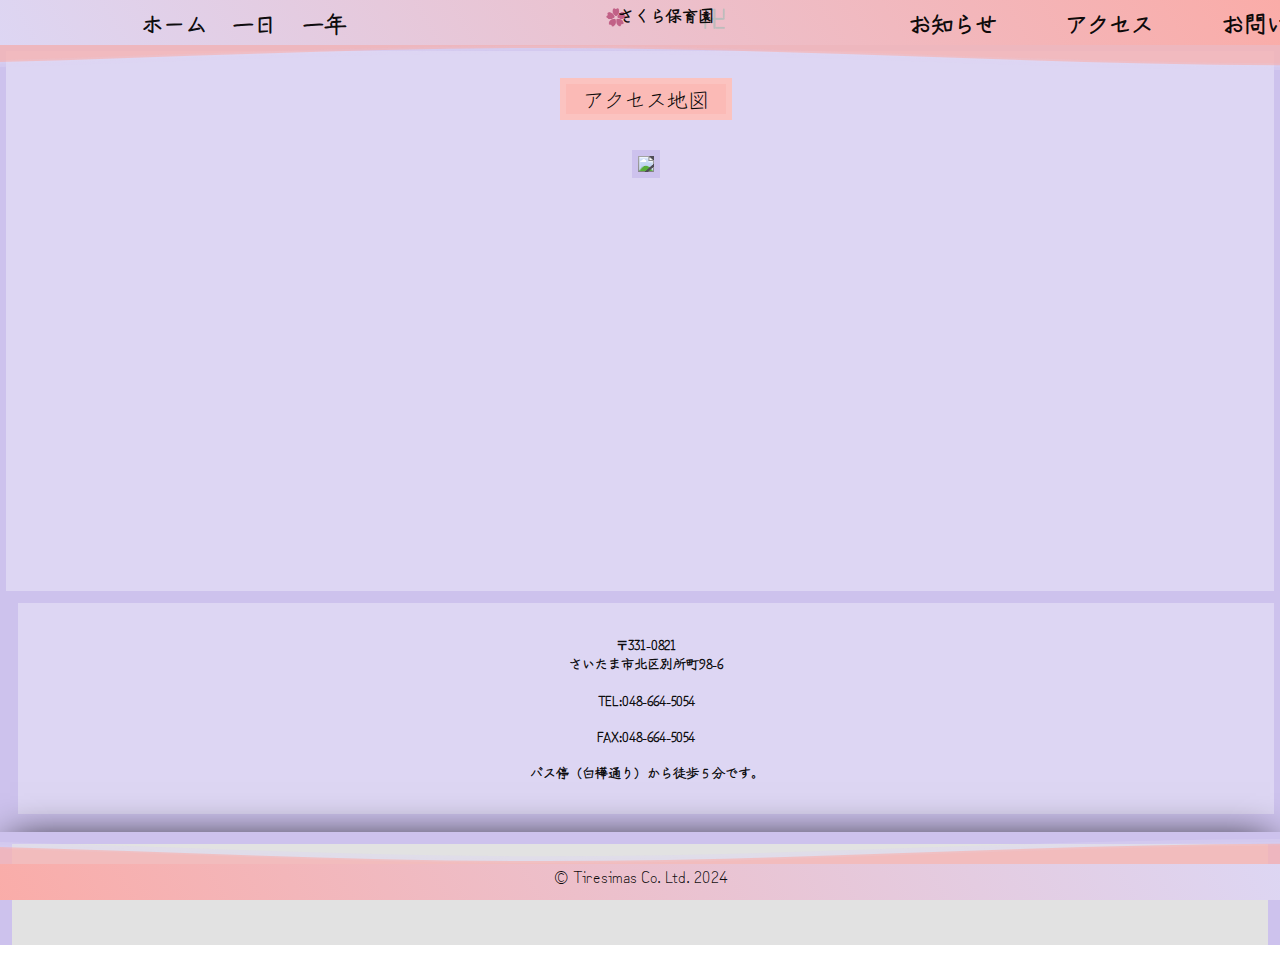
==== commit 08640cce: "add images" ====
--- a/public/index.html
+++ b/public/index.html
@@ -26,9 +26,9 @@
         <link href="https://fonts.googleapis.com/css2?family=Sawarabi+Gothic&display=swap" rel="stylesheet">
     
     
-    
-        <link rel="stylesheet" href="https://cdn.jsdelivr.net/npm/swiper@11/swiper-bundle.min.css"/>
-        <script src="https://cdn.jsdelivr.net/npm/swiper@11/swiper-bundle.min.js"></script>
+        <script src="https://cdn.jsdelivr.net/npm/swiper@11/swiper-element-bundle.min.js"></script>
+        <!--link rel="stylesheet" href="https://cdn.jsdelivr.net/npm/swiper@11/swiper-bundle.min.css"/-->
+        <!--script src="https://cdn.jsdelivr.net/npm/swiper@11/swiper-bundle.min.js"></script-->
     
         <script src="https://ajax.googleapis.com/ajax/libs/jquery/2.1.3/jquery.min.js"></script>
     
@@ -86,7 +86,36 @@
 
     <link rel="stylesheet" href="https://fonts.googleapis.com/css2?family=Material+Symbols+Outlined:opsz,wght,FILL,GRAD@20..48,100..700,0..1,-50..200" />
     <script>
+        var menu_is_open = false;
+        var change_aday = ()=>{};
         var scroll_speed = (ud)=>{};
+        function activateBtn(e){
+            $('.navbar-collapse ul li a').removeClass('active');
+            $(e.target).addClass('active');
+        }
+        var menu_func = (e,name)=>{
+            console.log(e);
+        };
+        function menu_open(){
+            var modal = document.getElementById("ModalMenu");
+            modal.style.display = "block";
+            var modalopen = document.getElementById("ModalOpen");
+            modalopen.style.display = "none";
+            menu_is_open = true;
+        }
+
+
+        function menu_close(){
+            if( !menu_is_open ){
+                return;
+            }
+            var modal = document.getElementById("ModalMenu");
+            modal.style.display = "none";
+            var modalopen = document.getElementById("ModalOpen");
+            modalopen.style.display = "block";
+            menu_is_open = false;
+        }
+
     </script>
     </head>
     <body style="overflow: hidden">
@@ -109,40 +138,57 @@
                     </button>
                     </div>
                     <div class="navele-s">  
-                    <button class="h-btn" type="button" id="about-btn" title="Home">
-                                    <span id="front-span">一年と一日</span>
-                                    <span class="material-symbols-outlined"  id="back-span" aria-hidden="true">globe_asia</span>
-                                    <svg viewBox="0 0 300 300" aria-hidden="true">
-                                        <g>
-                                        <text fill="currentColor">
-                                            <textPath xlink:href="#circlePath">a day</textPath>
-                                        </text>
-                                        <text fill="currentColor">
-                                            <textPath xlink:href="#circlePath" startOffset="50%">a year</textPath>
-                                        </text>
-                                        </g>
-                                    </svg>
-                    </button>
+	                    <button class="h-btn" type="button" id="aday-btn" title="Home">
+	                                    <span id="front-span">一日</span>
+	                                    <span class="material-symbols-outlined"  id="back-span" aria-hidden="true">globe_asia</span>
+	                                    <svg viewBox="0 0 300 300" aria-hidden="true">
+	                                        <g>
+	                                        <text fill="currentColor">
+	                                            <textPath xlink:href="#circlePath">a day</textPath>
+	                                        </text>
+	                                        <text fill="currentColor">
+	                                            <textPath xlink:href="#circlePath" startOffset="50%">a year</textPath>
+	                                        </text>
+	                                        </g>
+	                                    </svg>
+	                    </button>
                     </div>
                     <div class="navele-s">  
-                    <button class="h-btn" type="button" id="news-btn" title="Home">
-                                    <span id="front-span">お知らせ</span>
-                                    <span class="material-symbols-outlined"  id="back-span" aria-hidden="true">info</span>
-                                    <svg viewBox="0 0 300 300" aria-hidden="true">
-                                        <g>
-                                        <text fill="currentColor">
-                                            <textPath xlink:href="#circlePath">お知らせ</textPath>
-                                        </text>
-                                        <text fill="currentColor">
-                                            <textPath xlink:href="#circlePath" startOffset="50%">News</textPath>
-                                        </text>
-                                        </g>
-                                    </svg>
-                    </button>
-                    </div>
+	                    <button class="h-btn" type="button" id="ayear-btn" title="Home">
+	                                    <span id="front-span">一年</span>
+	                                    <span class="material-symbols-outlined"  id="back-span" aria-hidden="true">globe_asia</span>
+	                                    <svg viewBox="0 0 300 300" aria-hidden="true">
+	                                        <g>
+	                                        <text fill="currentColor">
+	                                            <textPath xlink:href="#circlePath">a day</textPath>
+	                                        </text>
+	                                        <text fill="currentColor">
+	                                            <textPath xlink:href="#circlePath" startOffset="50%">a year</textPath>
+	                                        </text>
+	                                        </g>
+	                                    </svg>
+	                    </button>
+                    </div>
+
                 </div>
                 <h1 class="title-bg theme-3"><span class="title">さくら保育園</span></h1>
                 <div class="navbar-s navbar-right theme-3">
+					<div class="navele-s">  
+	                    <button class="h-btn" type="button" id="news-btn" title="Home">
+	                                    <span id="front-span">お知らせ</span>
+	                                    <span class="material-symbols-outlined"  id="back-span" aria-hidden="true">info</span>
+	                                    <svg viewBox="0 0 300 300" aria-hidden="true">
+	                                        <g>
+	                                        <text fill="currentColor">
+	                                            <textPath xlink:href="#circlePath">お知らせ</textPath>
+	                                        </text>
+	                                        <text fill="currentColor">
+	                                            <textPath xlink:href="#circlePath" startOffset="50%">News</textPath>
+	                                        </text>
+	                                        </g>
+	                                    </svg>
+	                    </button>
+                    </div>
                     <div class="navele-s">  
                     <button class="h-btn" type="button" id="lookbook-btn" title="Home">
                                     <span id="front-span">アクセス</span>
@@ -227,8 +273,8 @@
                         </button>
                     </div>
                     <div class="navele-s-modal navele-s-menu2">  
-                        <button class="h-btn" type="button" onclick="menu_func(event,'days')" title="a year a day">
-                                        <span id="front-span">一年と一日</span>
+                        <button class="h-btn" type="button" onclick="menu_func(event,'ayear')" title="a year a day">
+                                        <span id="front-span">一年</span>
                                         <span class="material-symbols-outlined"  id="back-span" aria-hidden="true">globe_asia</span>
                                         <svg viewBox="0 0 300 300" aria-hidden="true">
                                             <g>
@@ -243,6 +289,22 @@
                         </button>
                     </div>
                     <div class="navele-s-modal navele-s-menu3">  
+                        <button class="h-btn" type="button" onclick="menu_func(event,'aday')" title="a year a day">
+                                        <span id="front-span">一日</span>
+                                        <span class="material-symbols-outlined"  id="back-span" aria-hidden="true">globe_asia</span>
+                                        <svg viewBox="0 0 300 300" aria-hidden="true">
+                                            <g>
+                                                <text fill="currentColor">
+                                                <textPath xlink:href="#circlePath">a day</textPath>
+                                                </text>
+                                                <text fill="currentColor">
+                                                <textPath xlink:href="#circlePath" startOffset="50%">a year</textPath>
+                                                </text>
+                                            </g>
+                                        </svg>
+                        </button>
+                    </div>
+                    <div class="navele-s-modal navele-s-menu4">  
                         <button class="h-btn" type="button" onclick="menu_func(event,'info')" title= "info" >
                                          <span id="front-span">お知らせ</span>
                                          <span class="material-symbols-outlined"  id="back-span" aria-hidden="true">info</span>
@@ -258,7 +320,7 @@
                                         </svg>
                         </button>
                     </div>
-                    <div class="navele-s-modal navele-s-menu4">  
+                    <div class="navele-s-modal navele-s-menu5">  
                         <button class="h-btn" type="button" onclick="menu_func(event,'access')" title="access">
                                          <span id="front-span">アクセス</span>
                                          <span class="material-symbols-outlined"  id="back-span" aria-hidden="true">scooter</span>
@@ -274,7 +336,7 @@
                                       </svg>
                         </button>
                     </div>
-                    <div class="navele-s-modal navele-s-menu5">  
+                    <div class="navele-s-modal navele-s-menu6">  
                         <button class="h-btn" type="button" onclick="menu_func(event,'email')" title="mail">
                                          <span id="front-span">お問い合わせ</span>
                                          <span class="material-symbols-outlined"  id="back-span" aria-hidden="true">email</span>
@@ -292,16 +354,16 @@
                     </div>
                 </div>
             </nav>
-            <div class="swiper myswiper">
-                <div class="swiper-wrapper">
-                    <div class="swiper-slide">
+            <swiper-container id="sw-con" class="myswiper">
+                <!-- div class="swiper-wrapper"-->
+                    <swiper-slide class="swiper-slide-c">
                     <div class="map border-deform">
                         <h3 class="border-deform" >アクセス地図</h3>
                         <div id="map">
                             <img src="resources/map.png"  class="img-map border-deform"/>
                         </div>
                         <div class="map-c border-deform">
-                            <img src="resources/tane.png"  class="img-map2"/>
+                            <!-- img src="resources/tane.png"  class="img-map2"/ -->
                             <div class="map-c2 border-deform"  >
                                 <h4 class="det">〒331-0821<br> さいたま市北区別所町98-6</h4>
                                 <h4 class="det">TEL:048-664-5054</h4>
@@ -310,13 +372,20 @@
                             </div>
                         </div>
                     </div>
-                    </div>
-                    <div class="swiper-slide">
-                    <div class="newspanel border-deform">
+                    </swiper-slide>
+                    <swiper-slide class="swiper-slide-c">
+	                    <div class="newspanel border-deform">
                         <div class="newspanel2 border-deform">
                         <div id="newspanel">
                         <ul class="news-list">
                             <li class="item">
+                                <a href="#">
+                                    <p class="date">2024/11/11</p>
+                                    <p class="category"><span>お知らせ</span></p>
+                                    <p class="title">新しくHomePageを公開しました。順次アップデートしていきます。</p>
+                                </a>
+                            </li>
+                            <!-- li class="item">
                                 <a href="#">
                                     <p class="date">2020/4/15</p>
                                     <p class="category"><span>お知らせ</span></p>
@@ -329,20 +398,13 @@
                                     <p class="category"><span>お知らせ</span></p>
                                     <p class="title">ここにお知らせが入りますここにお知らせが入りますここにお知らせが入ります</p>
                                 </a>
-                            </li>
-                            <li class="item">
-                                <a href="#">
-                                    <p class="date">2020/4/15</p>
-                                    <p class="category"><span>お知らせ</span></p>
-                                    <p class="title">ここにお知らせが入りますここにお知らせが入りますここにお知らせが入ります</p>
-                                </a>
-                            </li>
+                            </li-->
                         </ul>
                         </div>
                     </div>
                     </div>
-                    </div>
-                    <div class="swiper-slide">
+                    </swiper-slide>
+                    <swiper-slide class="swiper-slide-c">
                     <div class="chat">
                         <div class="chat-title">
                         <figure class="avatar">
@@ -361,14 +423,20 @@
                         </div>
 
                     </div>
-
-                    </div>
-                    <div class="swiper-slide" id="slide-canv">
+                    </swiper-slide>
+                    <swiper-slide class="swiper-slide-c" id="slide-canv">
                             <div id="home-intro-scroll-sensor"></div>
                             
                             <div id="home-intro">
                             </div>
-                            
+
+                            <div class="scene-btn change_aday" id="btn-change-aday" onclick="change_aday();">
+                                <div class="tooltip tooltip-t">三歳児以上</div>
+                                <div class="icon">
+                                  <i class="fa-solid fa-baby fa-lg" style="color: #f6b2b2;"></i>
+                                  <!--i class="fa-brands fa-tiktok"></i -->
+                                </div>
+                            </div>
                             <div class="scene-btn scroll-forward" id="btn-speed-u" onclick="scroll_speed(1);">
                                 <div class="tooltip tooltip-r">スワイプ速く</div>
                                 <div class="icon">
@@ -384,58 +452,424 @@
                                 </div>
                             </div>
 
-                            <div class="lightbox" id="msg-0" style="Display:none">
+                            
+                            <div id="msg-start" class="labelDiv-c" style="Display:none">
+                                <h1 class="anim1-light1">保育園の一日（一・二歳児）</h1>
+                                <div id="msg-scroldown">
+                                    <div id="msg-scroldown-inner">
+                                        <div id="scroll-down">
+                                            <span class="arrow-down"></span>
+                                            <span id="scroll-title">スクロール　してください</span>
+                                        </div>
+                                    </div>
+                                </div>
+                            </div>
+
+                            <div id="msg-0730" class="labelDiv" style="Display:none">
+                                <h1 class="anim1-light1"><span class="text-combine">7:30</span>開園。</br>順次登園、自由遊び（合同保育）</h1>
+                            </div>
+                            
+                            <div id="msg-0900" class="labelDiv" style="Display:none">
+                                <h1 class="anim1-light1"><span class="text-combine">9:00</span>各クラスに移動、午前のおやつ</h1>
+                            </div>
+
+                            <div id="msg-0930" class="labelDiv" style="Display:none">
+                                <h1 class="anim1-light1"><span class="text-combine">9:30</span>主活動</br>（お絵描き、製作、戸外遊び、室内遊び）</h1>
+                            </div>
+
+                            <div id="msg-1100" class="labelDiv" style="Display:none">
+                                <h1 class="anim1-light1"><span class="text-combine">11:00</span>給食</h1>
+                            </div>
+
+                            <div id="msg-1200" class="labelDiv" style="Display:none">
+                                <h1 class="anim1-light1"><span class="text-combine">12:00</span>午睡（お昼寝）</h1>
+                            </div>
+
+                            <div id="msg-1400" class="labelDiv" style="Display:none">
+                                <h1 class="anim1-light1"><span class="text-combine">14:30</span>おやつ</h1>
+                            </div>
+
+                            <div id="msg-1500" class="labelDiv" style="Display:none">
+                                <h1 class="anim1-light1"><span class="text-combine">15:00</span>自由遊び</h1>
+                            </div>
+                            
+                            <div id="msg-1545" class="labelDiv" style="Display:none">
+                                <h1 class="anim1-light1"></br><span class="text-combine">15:45</span>帰りの会</br>（帰りの準備、歌、挨拶）</h1>
+                            </div>
+
+                            <div id="msg-1600" class="labelDiv" style="Display:none">
+                                <h1 class="anim1-light1"><span class="text-combine">16:00</span>順次降園（合同保育）</h1>
+                            </div>
+
+                            <div id="msg-1830" class="labelDiv" style="Display:none">
+                                <h1 class="anim1-light1"><span class="text-combine">18:30</span>延長保育、おやつ</h1>
+                            </div>
+
+                            <div id="msg-1930" class="labelDiv" style="Display:none">
+                                <h1 class="anim1-light1"><span class="text-combine">19:30</span>閉園</h1>
+                            </div>
+
+                            <div id="msg-start3" class="labelDiv-c" style="Display:none">
+                                <h1 class="anim1-light1">保育園の一日（三歳児以上）</h1>
+                                <div id="msg-scroldown">
+                                    <div id="msg-scroldown-inner">
+                                        <div id="scroll-down">
+                                            <span class="arrow-down"></span>
+                                            <span id="scroll-title">スクロール　してください</span>
+                                        </div>
+                                    </div>
+                                </div>
+                            </div>
+
+                            <div id="msg-07303" class="labelDiv" style="Display:none">
+                                <h1 class="anim1-light1"><span class="text-combine">7:30</span>開園。</br>順次登園、自由遊び（合同保育）</h1>
+                            </div>
+                            
+                            <div id="msg-09003" class="labelDiv" style="Display:none">
+                                <h1 class="anim1-light1"><span class="text-combine">9:00</span>自由遊び（ブロック）</h1>
+                            </div>
+
+                            <div id="msg-10003" class="labelDiv" style="Display:none">
+                                <h1 class="anim1-light1"><span class="text-combine">10:00</span>各クラスに移動</br>朝の会（挨拶、歌など
+                                </br>主活動（お絵描き、制作、シール貼り</br>戸外遊び、室内遊びなど</h1>
+                            </div>
+
+                            <div id="msg-11303" class="labelDiv" style="Display:none">
+                                <h1 class="anim1-light1"><span class="text-combine">11:30</span>給食</h1>
+                            </div>
+
+                            <div id="msg-13003" class="labelDiv" style="Display:none">
+                                <h1 class="anim1-light1"><span class="text-combine">12:00</span>外遊び</h1>
+                            </div>
+
+                            <div id="msg-14303" class="labelDiv" style="Display:none">
+                                <h1 class="anim1-light1"><span class="text-combine">14:30</span>おやつ</h1>
+                            </div>
+
+                            <div id="msg-15003" class="labelDiv" style="Display:none">
+                                <h1 class="anim1-light1"><span class="text-combine">15:00</span>クラス活動</h1>
+                            </div>
+                            
+                            <div id="msg-15453" class="labelDiv" style="Display:none">
+                                <h1 class="anim1-light1"></br><span class="text-combine">15:45</span>帰りの会</br>（帰りの準備、歌、挨拶）</h1>
+                            </div>
+
+                            <div id="msg-16003" class="labelDiv" style="Display:none">
+                                <h1 class="anim1-light1"><span class="text-combine">16:00</span>順次降園（合同保育）</h1>
+                            </div>
+
+                            <div id="msg-18303" class="labelDiv" style="Display:none">
+                                <h1 class="anim1-light1"><span class="text-combine">18:30</span>延長保育、おやつ</h1>
+                            </div>
+
+                            <div id="msg-19303" class="labelDiv" style="Display:none">
+                                <h1 class="anim1-light1"><span class="text-combine">19:30</span>閉園</h1>
+                            </div>
+                            <div id="msg-3" class="labelDiv" style="Display:none">
+                            <p class="split-text anim3">YoruNo藤Dana</p>
+                            </div>
+                            <div id="msg-touba" class="labelDiv" style="Display:none">
+                            <p class="anim2">鎌倉時代の阿弥陀堂があります。</p>
+                            </div>
+                            <div id="img-touba" style="Display:none">
+                                <img
+                                class="kenburns-right"
+                                src="img/touba.jpeg"
+                                alt="外観：園舎" />
+                            </div>
+
+                    </swiper-slide>
+                    <swiper-slide class="swiper-slide-c">
+                        <div class="ayear">
+                            <div class="ayear-bg"></div>
+                            <!--h1 class="ayear-title">年間行事</h1--> 
+                            <div class="ayear-timeline">
+                                <li class="ayear-timeframe flip" style="grid-area:n1;">
+
+                                    <div class="flip-inner">
+                                        <img
+                                            class="inner-img"
+                                            id="i-1"
+                                            src="img/inner_1.jpeg"
+                                            alt="内観：教室１" />
+                                        <img
+                                            class="inner-img-flip"
+                                            id="i-2"
+                                            src="img/inner_2.jpeg"
+                                            alt="内観：花まつり" />
+                                    </div>
+
+                                </li>
+                                <li class="ayear-timeframe flip" style="grid-area:n2;">
+
+                                    <div class="flip-inner">
+                                        <img
+                                            class="inner-img"
+                                            id="i-3"
+                                            src="img/inner_3.jpeg"
+                                            alt="内観：教室１" />
+                                        <img
+                                            class="inner-img-flip"
+                                            id="i-4"
+                                            src="img/inner_4.jpeg"
+                                            alt="内観：運動会" />
+                                    </div>
+
+                                </li>
+                                <li class="ayear-timeframe" style="grid-area:m4;">
+                                    <div class="container-fluid">4月</div>
+                                    <div class="card-body">
+                                        <div class="stroke-divider"></div> 
+                                        <p class="category card-text text-center">入園式</p>
+                                    </div>
+                                </li>
+
+                                
+                                <li class="ayear-timeframe" style="grid-area:m5;">
+                                    <div class="container-fluid">5月</div>
+                                    <div class="card-body">
+                                        <div class="stroke-divider"></div> 
+                                        <p class="category card-text text-center">花まつり</p>
+                                    </div>
+                                </li>
+                                <li class="ayear-timeframe" style="grid-area:m6;">
+                                    <div class="container-fluid">6月</div>
+                                    <div class="card-body">
+                                        <div class="stroke-divider"></div> 
+                                        <p class="category card-text text-center">親子遠足</p>
+                                        <p class="category card-text text-center">虫歯予防デー</p>
+                                    </div>
+                                </li>
+                                <li class="ayear-timeframe" style="grid-area:m7;">
+                                    <div class="container-fluid">7月</div>
+                                    <div class="card-body">
+                                        <div class="stroke-divider"></div> 
+                                        <p class="category card-text text-center">第一保育期終了</p>
+                                        <p class="category card-text text-center">夕涼み会</p>
+                                    </div>
+                                </li>
+                                <li class="ayear-timeframe" style="grid-area:m9;">
+                                    <div class="container-fluid">9月</div>
+                                    <div class="card-body">
+                                        <div class="stroke-divider"></div> 
+                                        <p class="category card-text text-center">第２保育期開始</p>
+                                    </div>
+                                </li>
+                                <li class="ayear-timeframe" style="grid-area:m10;">
+                                    <div class="container-fluid">10月</div>
+                                    <div class="card-body">
+                                        <div class="stroke-divider"></div> 
+                                        <p class="category card-text text-center">運動会</p>
+                                        <p class="category card-text text-center">歩き遠足</p>
+                                    </div>
+                                </li>
+                                <li class="ayear-timeframe" style="grid-area:m12;">
+                                    <div class="container-fluid">12月</div>
+                                    <div class="card-body">
+                                        <div class="stroke-divider"></div> 
+                                        <p class="category card-text text-center">クリスマス会</p>
+                                        <p class="category card-text text-center">第２保育期終了</p>
+                                    </div>
+                                </li>
+                                <li class="ayear-timeframe" style="grid-area:m1;">
+                                    <div class="container-fluid">1月</div>
+                                    <div class="card-body">
+                                        <div class="stroke-divider"></div> 
+                                        <p class="category card-text text-center">第３保育期開始</p>
+                                    </div>
+                                </li>
+                                <li class="ayear-timeframe" style="grid-area:m3;">
+                                    <div class="container-fluid">3月</div>
+                                    <div class="card-body">
+                                        <div class="stroke-divider"></div> 
+                                        <p class="category card-text text-center">お遊戯会</p>
+                                        <p class="category card-text text-center">卒園式</p>
+                                    </div>
+                                </li>
+                          
+                            </div>
+                        </div>
+                        
+                        <swiper-container init="false" class="mySwiper3">
+                            <swiper-slide class="small-slide">
+                                <div class="ayear-small">
+                                    <div class="ayear-bg"></div>
+                                    <!--h1 class="ayear-title">年間行事</h1--> 
+                                    <div class="ayear-timeline1">
+                                        <li class="ayear-timeframe" style="grid-area:m4;">
+                                            <div class="container-fluid">4月</div>
+                                            <div class="card-body">
+                                                <div class="stroke-divider"></div> 
+                                                <p class="category card-text text-center">入園式</p>
+                                            </div>
+                                        </li>
+                                        <li class="ayear-timeframe" style="grid-area:m5;">
+                                            <div class="container-fluid">5月</div>
+                                            <div class="card-body">
+                                                <div class="stroke-divider"></div> 
+                                                <p class="category card-text text-center">花まつり</p>
+                                            </div>
+                                        </li>
+                                        <li class="ayear-timeframe" style="grid-area:m6;">
+                                            <div class="container-fluid">6月</div>
+                                            <div class="card-body">
+                                                <div class="stroke-divider"></div> 
+                                                <p class="category card-text text-center">親子遠足</p>
+                                                <p class="category card-text text-center">虫歯予防デー</p>
+                                            </div>
+                                        </li>
+                                        <li class="ayear-timeframe" style="grid-area:m7;">
+                                            <div class="container-fluid">7月</div>
+                                            <div class="card-body">
+                                                <div class="stroke-divider"></div> 
+                                                <p class="category card-text text-center">第一保育期終了</p>
+                                                <p class="category card-text text-center">夕涼み会</p>
+                                            </div>
+                                        </li>
+                                    </div>
+                                </div>
+                            </swiper-slide>
+                            <swiper-slide class="small-slide">
+                                <div class="ayear-small">
+                                    <div class="ayear-bg"></div>
+                                    <!--h1 class="ayear-title">年間行事</h1--> 
+                                    <div class="ayear-timeline2">
+                                        <li class="ayear-timeframe flip" style="grid-area:n2;">
+        
+                                            <div class="flip-inner">
+                                                <img
+                                                    class="inner-img"
+                                                    id="i-3"
+                                                    src="img/inner_3.jpeg"
+                                                    alt="内観：教室１" />
+                                                <img
+                                                    class="inner-img-flip"
+                                                    id="i-4"
+                                                    src="img/inner_4.jpeg"
+                                                    alt="内観：運動会" />
+                                            </div>
+        
+                                        </li>
+                                 
+                                        <li class="ayear-timeframe" style="grid-area:m9;">
+                                            <div class="container-fluid">9月</div>
+                                            <div class="card-body">
+                                                <div class="stroke-divider"></div> 
+                                                <p class="category card-text text-center">第２保育期開始</p>
+                                            </div>
+                                        </li>
+                                        <li class="ayear-timeframe" style="grid-area:m10;">
+                                            <div class="container-fluid">10月</div>
+                                            <div class="card-body">
+                                                <div class="stroke-divider"></div> 
+                                                <p class="category card-text text-center">運動会</p>
+                                                <p class="category card-text text-center">歩き遠足</p>
+                                            </div>
+                                        </li>
+                                        <li class="ayear-timeframe" style="grid-area:m12;">
+                                            <div class="container-fluid">12月</div>
+                                            <div class="card-body">
+                                                <div class="stroke-divider"></div> 
+                                                <p class="category card-text text-center">クリスマス会</p>
+                                                <p class="category card-text text-center">第２保育期終了</p>
+                                            </div>
+                                        </li>                                  
+                                    </div>
+                                </div>
+                            </swiper-slide>
+                            <swiper-slide class="small-slide">
+                                <div class="ayear-small">
+                                    <div class="ayear-bg"></div>
+                                    <!--h1 class="ayear-title">年間行事</h1--> 
+                                    <div class="ayear-timeline3">
+                                        <li class="ayear-timeframe flip" style="grid-area:n1;">
+        
+                                            <div class="flip-inner">
+                                                <img
+                                                    class="inner-img"
+                                                    id="i-1"
+                                                    src="img/inner_1.jpeg"
+                                                    alt="内観：教室１" />
+                                                <img
+                                                    class="inner-img-flip"
+                                                    id="i-2"
+                                                    src="img/inner_2.jpeg"
+                                                    alt="内観：花まつり" />
+                                            </div>
+        
+                                        </li>
+                                        <li class="ayear-timeframe" style="grid-area:m1;">
+                                            <div class="container-fluid">1月</div>
+                                            <div class="card-body">
+                                                <div class="stroke-divider"></div> 
+                                                <p class="category card-text text-center">第３保育期開始</p>
+                                            </div>
+                                        </li>
+                                        <li class="ayear-timeframe" style="grid-area:m3;">
+                                            <div class="container-fluid">3月</div>
+                                            <div class="card-body">
+                                                <div class="stroke-divider"></div> 
+                                                <p class="category card-text text-center">お遊戯会</p>
+                                                <p class="category card-text text-center">卒園式</p>
+                                            </div>
+                                        </li>
+                                  
+                                    </div>
+                                </div>
+                            </swiper-slide>
+                        </swiper-container>     
+                     
+                    </swiper-slide>
+                    <swiper-slide class="swiper-slide-c">
+                        <div class="lightbox" id="msg-0" style="Display:none">
                             <span style="background-image: url('./img/kyoukai.png')"></span>
                             <p class="anim5">大宮さくら保育園</p>
-                            </div>
-
-                            <div id="msg-policy1" class="labelDiv" style="Display:none">
-                                <h1 class="anim1"><span class="text-combine">1</span> あかるく元気な子</h1>
-                            </div>
-
-                            <div id="msg-policy2" class="labelDiv" style="Display:none">
-                                <h1 class="anim1"><span class="text-combine">2</span> やさしく素直な子</h1>
-                            </div>
-                            <div id="msg-video" class="labelDiv3" style="Display:none">
-                                <video id="video1" muted autoplay loop poster="img/logo2.png" preload="auto" >
-                                    <source src="resources/main.mp4" type="video/mp4">
-                                    <p>このブラウザは動画再生に対応していません</p>
-                                </video>
-                            </div>
-                            <div id="msg-policy3" class="labelDiv" style="Display:none">
-                                <h1 class="anim1"><span class="text-combine">3</span> まじめで熱心な子</h1>
-                            </div>
-                            
-                            <div id="msg-policy4" class="labelDiv2" style="Display:none">
-                                <h1 class="anim1" id="anim1-add">この3点の保育目標のもと、小学校入学までに必要な、</h1>
-                                </br>
-                                <h1 class="anim1"  id="anim1-add">知育、体力、情操教育を家庭と連携しながら取り組むことで,</h1>
-                                </br>
-                                <h1 class="anim1"  id="anim1-add">子どもは基本的な生活習慣を身につけます。</h1>
-                            </div>
+                        </div>
+                        <!-- 外観、内観のimages  -->
+                        <img
+                        class="scene-img"
+                        id="o-1"
+                        src="img/outer_1.jpg"
+                        alt="外観：桜の木" />
+                        <img
+                        class="scene-img"
+                        id="o-2"
+                        src="img/outer_2.jpg"
+                        alt="外観：園舎" />
+                        <img
+                        class="scene-img"
+                        id="o-3"
+                        src="img/outer_3.jpg"
+                        alt="外観：門" />
+                        <img
+                        class="scene-img"
+                        id="o-4"
+                        src="img/outer_4.jpg"
+                        alt="外観：遊具" />
+                        <div id="msg-policy1" class="labelDiv0" style="Display:none">
+                            <h1 class="anim1"><span class="text-combine">1</span> あかるく元気な子</h1>
+                        </div>
+
+                        <div id="msg-policy2" class="labelDiv0" style="Display:none">
+                            <h1 class="anim1"><span class="text-combine">2</span> やさしく素直な子</h1>
+                        </div>
+                        <div id="msg-video" class="labelDiv3" style="Display:none">
+                            <video id="video1" muted autoplay loop poster="img/logo2.png" preload="auto" >
+                                <source src="resources/main.mp4" type="video/mp4">
+                                <p>このブラウザは動画再生に対応していません</p>
+                            </video>
+                        </div>
+                        <div id="msg-policy3" class="labelDiv0" style="Display:none">
+                            <h1 class="anim1"><span class="text-combine">3</span> まじめで熱心な子</h1>
+                        </div>
                         
-                            <div id="msg-1" class="labelDiv" style="Display:none">
-                                <h1 class="anim1"><span class="text-combine">3</span>時のおやつは、とらや</h1>
-                            </div>
-
-                            <div id="msg-2" class="labelDiv" style="Display:none">
-                            <p class="anim2">夕焼けニャンニャン、また明日</p>
-                            </div>
-                            <div id="msg-3" class="labelDiv" style="Display:none">
-                            <p class="split-text anim3">YoruNo藤Dana</p>
-                            </div>
-                            <div id="msg-4" class="labelDiv" style="Display:none">
-                            <p class="anim4">鎌倉時代の阿弥陀堂があります。</p>
-                            </div>
-                            <div id="msg-5" class="labelDiv" style="Display:none">夜明け</div>
-                            
-                            <div id="msg-6" class="labelDiv" style="Display:none"> 
-                            　<h1 class="anim1">７時に登園します。おはよう。</h1>
-                            </div>
-                    </div>
-                </div> 
+                        <div id="msg-policy4" class="labelDiv2" style="Display:none">
+                            <h1 class="anim1" id="anim1-add">この3点の保育目標のもと、小学校入学までに必要な,</br> 知育、体力、情操教育を家庭と連携しながら取り組むことで,</br>子どもは基本的な生活習慣を身につけます.</h1>
+                        </div>
+                    </swiper-slide>
+			    <!--/div --> 
                 <div class="swiper-pagination"></div>
-            </div> 
+            </swiper-container> 
             <div class="footer">
                 <svg
                 class="waves2"
@@ -462,21 +896,17 @@
                     <small id="cr">© Tiresimas Co. Ltd. 2024</small>
                 </div>
             </div>
-    <script src="https://kit.fontawesome.com/61d5eeebab.js" crossorigin="anonymous"></script>
-    <script src="js/easing.js"></script>
-    <script src="js/inertiaScroll.js"></script>
-    <script src="js/rdc.js"></script>
-
-    <script  type="module" src="js/home-intro.js"></script>
-
-    <script src="https://cdnjs.cloudflare.com/ajax/libs/xlsx/0.17.4/xlsx.full.min.js"></script>
-    <script src="js/testbot.js"></script>
-
-
-    <svg version="1.1" xmlns="http://www.w3.org/2000/svg" xmlns:xlink="http://www.w3.org/1999/xlink" viewBox="0 0 600 600" width="0" height="0">
-        <defs>
-            <path id="circlePath" d="M 150, 150 m -50, 0 a 50,50 0 0,1 100,0 a 50,50 0 0,1 -100,0" />
-        </defs>
-    </svg>
+		    <script src="https://kit.fontawesome.com/61d5eeebab.js" crossorigin="anonymous"></script>
+		    <script src="js/easing.js"></script>
+		    <script src="js/inertiaScroll.js"></script>
+		    <script type="module" src="js/home-intro.js"></script>
+            <!--script src="js/rdc.js"></script-->
+		    <script src="https://cdnjs.cloudflare.com/ajax/libs/xlsx/0.17.4/xlsx.full.min.js"></script>
+		    <script src="js/testbot.js"></script>
+		    <svg version="1.1" xmlns="http://www.w3.org/2000/svg" xmlns:xlink="http://www.w3.org/1999/xlink" viewBox="0 0 600 600" width="0" height="0">
+		        <defs>
+		            <path id="circlePath" d="M 150, 150 m -50, 0 a 50,50 0 0,1 100,0 a 50,50 0 0,1 -100,0" />
+		        </defs>
+		    </svg>
     </body>
 </html>
--- a/public/css/main.css
+++ b/public/css/main.css
@@ -4,18 +4,19 @@
 $grad-color2: #0cee71;
 */
 @import url("https://fonts.googleapis.com/css2?family=Gluten:slnt,wght@-13..13,100..900&display=swap");
+@import url("https://fonts.googleapis.com/css2?family=Poppins:wght@100;300;400;500;800&display=swap");
 .theme-1 {
-  color: rgba(48, 47, 47, 0.862745098) !important;
+  color: rgba(0, 0, 0, 0.937254902) !important;
   background-color: #ddd6f3 !important;
 }
 
 .theme-2 {
-  color: rgba(48, 47, 47, 0.862745098) !important;
+  color: rgba(0, 0, 0, 0.937254902) !important;
   background-color: #faaca8 !important;
 }
 
 .theme-3 {
-  color: rgba(48, 47, 47, 0.862745098) !important;
+  color: rgba(0, 0, 0, 0.937254902) !important;
   background-color: rgba(234, 241, 238, 0) !important;
 }
 
@@ -159,9 +160,9 @@
   height: 80%;
   width: 100%;
   display: grid;
-  grid-template-areas: "none0 none0 close" "none1 menu1 none2" "none1 menu2 none2" "none1 menu3 none2" "none1 menu4 none2" "none1 menu5 none2";
+  grid-template-areas: "none0 none0 close" "none1 menu1 none2" "none1 menu2 none2" "none1 menu3 none2" "none1 menu4 none2" "none1 menu5 none2" "none1 menu6 none2";
   grid-template-columns: 30vw 1fr 20vw;
-  grid-template-rows: 15vh 1fr 1fr 1fr 1fr 1fr;
+  grid-template-rows: 15vh 1fr 1fr 1fr 1fr 1fr 1fr;
 }
 
 .small-header-close {
@@ -196,6 +197,10 @@
 
 .navele-s-menu5 {
   grid-area: menu5;
+}
+
+.navele-s-menu6 {
+  grid-area: menu6;
 }
 
 @media (max-width: 1250px) {
@@ -314,6 +319,11 @@
   margin-left: 20px;
 }
 
+#btn-change-aday {
+  top: 5vh;
+  left: 94vw;
+}
+
 #btn-speed-u {
   top: 78vh;
   left: 94vw;
@@ -406,6 +416,10 @@
 }
 
 @media (max-width: 780px) {
+  #btn-change-aday {
+    top: 5vh;
+    left: 83vw;
+  }
   #btn-speed-u {
     top: 78vh;
     left: 83vw;
@@ -518,7 +532,7 @@
 }
 
 #cr {
-  color: rgba(48, 47, 47, 0.862745098);
+  color: rgba(0, 0, 0, 0.937254902);
   font-size: 1.5rem;
   text-align: center;
   position: absolute;
@@ -536,7 +550,7 @@
     font-size: 1rem;
   }
 }
-.myswiper {
+#sw-con {
   width: 100%;
   height: 100vh;
   position: relative;
@@ -549,7 +563,7 @@
   height: 300px;
 }
 
-.swiper-slide {
+.swiper-slide-c {
   /* スライドのサイズを調整、中身のテキスト配置調整、背景色 */
   color: #ffffff;
   text-align: center;
@@ -559,17 +573,17 @@
   justify-content: center;
 }
 
-.swiper-slide:nth-child(1) {
+.swiper-slide-c:nth-child(1) {
   /*1、4、7、3n+1枚目の背景色 */
   background-color: rgba(234, 241, 238, 0);
 }
 
-.swiper-slide:nth-child(2) {
+.swiper-slide-c:nth-child(2) {
   /*2、5、8、3n+2枚目の背景色 */
   background-color: rgba(234, 241, 238, 0);
 }
 
-.swiper-slide:nth-child(3) {
+.swiper-slide-c:nth-child(3) {
   /*3、6、9、3n+3枚目の背景色 */
   background-color: rgba(234, 241, 238, 0);
 }
@@ -586,12 +600,76 @@
   top: 0;
 }
 
+swiper-container-no-flexbox .swiper-slide-c {
+  float: left;
+}
+
+#sw-con {
+  flex-direction: column;
+}
+
+#sw-con {
+  position: relative;
+  width: 100%;
+  height: 100%;
+  z-index: 1;
+  display: flex;
+  transition-property: transform;
+  box-sizing: content-box;
+}
+
+.small-slide {
+  display: flex;
+  align-items: center;
+  justify-content: center;
+  font-size: 22px;
+  font-weight: bold;
+  color: #fff;
+}
+
+.mySwiper3 {
+  display: none;
+  width: 100%;
+  height: 100%;
+}
+
+@media (max-width: 780px) or (max-height: 1000px) {
+  .ayear {
+    display: none;
+  }
+  .mySwiper3 {
+    display: block;
+  }
+}
 .labelDiv {
   position: absolute;
   top: 20%;
   left: 40%;
   z-index: 1;
   font-size: 7rem;
+  width: 60vw;
+  color: rgba(3, 3, 3, 0.937254902);
+}
+
+.labelDiv-c {
+  position: absolute;
+  top: 20%;
+  left: 20%;
+  z-index: 1;
+  font-size: 7rem;
+  width: 60vw;
+  color: rgba(3, 3, 3, 0.937254902);
+}
+
+.labelDiv0 {
+  position: absolute;
+  top: 20%;
+  left: 40%;
+  z-index: 1;
+  font-size: 7rem;
+  width: 60vw;
+  border-radius: 10rem;
+  background: rgba(232, 198, 214, 0.5803921569);
 }
 
 .labelDiv2 {
@@ -600,15 +678,31 @@
   left: 5%;
   z-index: 1;
   font-size: 7rem;
+  border-radius: 1rem;
+  background: rgba(232, 198, 214, 0.5803921569);
 }
 
 .anim1 {
   color: #dbd56e;
-  background: -webkit-linear-gradient(25deg, #eee, #333);
+  background: -webkit-linear-gradient(-120deg, #4c4c4c, #000000);
   -webkit-background-clip: text;
   -webkit-text-fill-color: transparent;
   font-weight: 500;
   font-size: 7rem;
+  overflow: hidden;
+  white-space: nowrap;
+  border-right: 2px solid;
+  animation: type1 1s steps(90) 0.3s 1 normal both, cursor1 1s step-end infinite;
+  position: relative;
+}
+
+.anim1-light1 {
+  color: #dbd56e;
+  background: -webkit-linear-gradient(-120deg, #4c4c4c, #cccccc);
+  -webkit-background-clip: text;
+  -webkit-text-fill-color: transparent;
+  font-weight: 500;
+  font-size: 5rem;
   overflow: hidden;
   white-space: nowrap;
   border-right: 2px solid;
@@ -781,7 +875,7 @@
   }
 }
 @media (max-width: 780px) or (max-height: 1000px) {
-  .anim1, .anim2, .anim4 {
+  .anim1, .anim1-light1, .anim2, .anim4 {
     font-size: 1.4rem;
     writing-mode: vertical-rl;
   }
@@ -805,15 +899,23 @@
     -ms-text-combine-horizontal: all;
     text-combine-upright: all;
   }
+  @keyframes type1 {
+    from {
+      width: 0;
+    }
+    to {
+      width: 6rem;
+    }
+  }
 }
 .labelDiv3 {
   position: absolute;
   top: 0%;
   left: 0%;
-  width: 100%;
-  height: 100%;
+  width: 100vw;
+  height: 100vh;
   z-index: 1;
-  opacity: 0.5;
+  opacity: 0.9;
   font-size: 7rem;
 }
 
@@ -848,15 +950,94 @@
   background-size: contain;
 }
 
+.scene-img {
+  position: absolute;
+  display: none;
+  height: 100vh;
+}
+
+.scale-on {
+  animation: scale-on-kf 2s ease-in-out;
+  opacity: 0.7;
+  display: block;
+  transform: scale(2);
+}
+
+.scale-0 {
+  display: none;
+}
+
+.display-0 {
+  animation: scale-0-kf 3s linear;
+}
+
+@keyframes scale-on-kf {
+  0% {
+    transform: scale(8);
+  }
+  100% {
+    transform: scale(2);
+  }
+}
+@keyframes scale-0-kf {
+  0% {
+    transform: scale(1);
+  }
+  50% {
+    transform: scale(0.5);
+  }
+  100% {
+    transform: scale(0);
+  }
+}
+#img-touba {
+  position: absolute;
+  top: 27vh;
+  opacity: 0.7;
+  transform: rotate(3deg);
+  width: 100%;
+  height: 100%;
+}
+
+.kenburns-right {
+  position: absolute;
+  height: 100vh;
+  animation: kenburns-right 3s ease-out both;
+  transform: scale(2);
+}
+
+/* ----------------------------------------------
+ * Generated by Animista on 2024-11-9 20:8:43
+ * Licensed under FreeBSD License.
+ * See http://animista.net/license for more info. 
+ * w: http://animista.net, t: @cssanimista
+ * ---------------------------------------------- */
+/**
+ * ----------------------------------------
+ * animation kenburns-right
+ * ----------------------------------------
+ */
+@keyframes kenburns-right {
+  0% {
+    transform: scale(2) translate(0, 0);
+    transform-origin: 84% 50%;
+  }
+  100% {
+    transform: scale(2.25) translateX(-5px);
+    transform-origin: right;
+  }
+}
 .map {
-  width: 70%;
-  height: 70%;
+  width: 100%;
+  height: 90%;
   box-shadow: 0 0 40px -10px black;
   background: #ddd6f3;
   font-family: "Montserrat", sans-serif;
   text-align: center;
-  margin: 6vh auto auto auto;
+  margin: 0vh auto auto auto;
   overflow: hidden;
+  position: relative;
+  z-index: 99999999;
 }
 
 .border-deform {
@@ -868,11 +1049,6 @@
 .img-map {
   margin-top: 1vh;
   background-color: black;
-}
-
-.img-map2 {
-  width: 90%;
-  height: 50%;
 }
 
 #map {
@@ -884,7 +1060,14 @@
 
 .map-c {
   float: right;
-  display: inline-block;
+  display: grid;
+  /*
+  grid-template-areas:
+  "img"
+  "adr";
+  grid-template-columns: 1fr;
+  grid-template-rows: 1fr;
+  */
   overflow: hidden;
   width: 40%;
   height: 100%;
@@ -892,10 +1075,15 @@
   background-color: #faaca8;
 }
 
+.img-map2 {
+  grid-area: img;
+}
+
 .map-c2 {
   padding: 15px;
   box-shadow: 0 0 40px -10px black;
   background-color: #ddd6f3;
+  height: auto;
 }
 
 h3.border-deform {
@@ -907,7 +1095,7 @@
   padding-right: 1.5vw;
   margin-inline: auto;
   font-weight: normal;
-  color: rgba(48, 47, 47, 0.862745098);
+  color: rgba(0, 0, 0, 0.937254902);
   font-size: 3rem;
   background-color: #fbbab6;
   border-color: #fbc3c0;
@@ -917,7 +1105,7 @@
 
 .det {
   font-size: x-large;
-  color: rgba(48, 47, 47, 0.862745098);
+  color: rgba(0, 0, 0, 0.937254902);
 }
 
 i {
@@ -932,16 +1120,16 @@
   display: inline-block;
   cursor: pointer;
   background: none;
-  color: rgba(48, 47, 47, 0.862745098);
-  border: 2px solid rgba(35, 34, 34, 0.862745098);
+  color: rgba(0, 0, 0, 0.937254902);
+  border: 2px solid rgba(0, 0, 0, 0.937254902);
   transition: all 0.3s;
   border-radius: 8px;
   outline: 0;
 }
 
 #map-button:hover {
-  border-color: rgba(35, 34, 34, 0.862745098);
-  color: rgba(61, 60, 60, 0.862745098);
+  border-color: rgba(0, 0, 0, 0.937254902);
+  color: rgba(13, 13, 13, 0.937254902);
 }
 
 #map-button:after {
@@ -1007,29 +1195,35 @@
   }
 }
 .newspanel {
-  width: 70%;
-  height: 70%;
+  width: 100%;
+  height: 90%;
   box-shadow: 0 0 40px -10px black;
   background: #ddd6f3;
   font-family: "Montserrat", sans-serif;
   text-align: center;
-  margin: 6vh auto auto auto;
+  margin: 0vh auto auto auto;
   overflow: hidden;
+  position: relative;
+  z-index: 99999999;
+  z-index: 99999999;
 }
 
 .newspanel2 {
-  width: 70%;
-  height: 70%;
+  width: 100%;
+  height: 90%;
   box-shadow: 0 0 40px -10px black;
   background: #ddd6f3;
   font-family: "Montserrat", sans-serif;
   text-align: center;
-  margin: 6vh auto auto auto;
+  margin: 0vh auto auto auto;
   overflow: hidden;
+  position: relative;
+  z-index: 99999999;
   width: 90%;
   height: 90%;
   margin: 3% 5% 5% 5%;
   background-color: rgb(226, 226, 226);
+  z-index: 99999999;
 }
 
 #newspanel {
@@ -1123,14 +1317,16 @@
 }
 
 .chat {
-  width: 70%;
-  height: 70%;
+  width: 100%;
+  height: 90%;
   box-shadow: 0 0 40px -10px black;
   background: #ddd6f3;
   font-family: "Montserrat", sans-serif;
   text-align: center;
-  margin: 6vh auto auto auto;
+  margin: 0vh auto auto auto;
   overflow: hidden;
+  position: relative;
+  z-index: 99999999;
   display: flex;
   flex-direction: column;
 }
@@ -1140,7 +1336,7 @@
   position: relative;
   z-index: 2;
   background: rgba(0, 0, 0, 0.2);
-  color: rgba(48, 47, 47, 0.862745098);
+  color: rgba(0, 0, 0, 0.937254902);
   text-transform: uppercase;
   text-align: left;
   padding: 10px 10px 10px 50px;
@@ -1153,7 +1349,7 @@
   padding: 0;
 }
 .chat-title h2 {
-  color: rgba(48, 47, 47, 0.862745098);
+  color: rgba(0, 0, 0, 0.937254902);
   font-size: 1.3rem;
   letter-spacing: 1px;
 }
@@ -1177,7 +1373,7 @@
 
 .messages {
   flex: 1 1 auto;
-  color: rgba(48, 47, 47, 0.862745098);
+  color: rgba(0, 0, 0, 0.937254902);
   overflow: hidden;
   position: relative;
   width: 100%;
@@ -1237,7 +1433,7 @@
 }
 .messages .message.message-personal {
   float: right;
-  color: rgba(48, 47, 47, 0.862745098);
+  color: rgba(0, 0, 0, 0.937254902);
   text-align: right;
   background: linear-gradient(97deg, white, #fbc3c0);
   border-radius: 10px 10px 0 10px;
@@ -1257,7 +1453,7 @@
   transform: scale(0);
   transform-origin: 0 0;
   animation: bounce 500ms linear both;
-  color: rgba(48, 47, 47, 0.862745098);
+  color: rgba(0, 0, 0, 0.937254902);
 }
 .messages .message.loading span {
   display: block;
@@ -1311,7 +1507,7 @@
   border: none;
   outline: none !important;
   resize: none;
-  color: rgba(48, 47, 47, 0.862745098);
+  color: rgba(0, 0, 0, 0.937254902);
   font-size: 1.3rem;
   margin: 0;
   padding-right: 20px;
@@ -1319,10 +1515,10 @@
   line-height: 1;
 }
 .message-box .message-input::-moz-placeholder {
-  color: rgba(48, 47, 47, 0.862745098);
+  color: rgba(0, 0, 0, 0.937254902);
 }
 .message-box .message-input::placeholder {
-  color: rgba(48, 47, 47, 0.862745098);
+  color: rgba(0, 0, 0, 0.937254902);
 }
 .message-box textarea:focus:-webkit-placeholder {
   color: transparent;
@@ -1333,7 +1529,7 @@
   position: absolute;
   z-index: 1;
   top: 9px;
-  color: rgba(48, 47, 47, 0.862745098);
+  color: rgba(0, 0, 0, 0.937254902);
   border: none;
   font-size: 1.5rem;
   text-transform: uppercase;
@@ -1352,7 +1548,7 @@
   position: absolute;
   z-index: 1;
   top: 9px;
-  color: rgba(48, 47, 47, 0.862745098);
+  color: rgba(0, 0, 0, 0.937254902);
   border: none;
   font-size: 1.5rem;
   text-transform: uppercase;
@@ -1568,4 +1764,460 @@
     font-size: $bot-font-size3;
   }
   */
+}
+.ayear {
+  width: 100vw;
+  height: 100vh;
+}
+
+.ayear-small {
+  width: 100vw;
+  height: 100vh;
+}
+
+.ayear-bg {
+  position: absolute;
+  width: 100vw;
+  height: 100vh;
+  display: flex;
+  flex-flow: column;
+  align-items: center;
+  font-family: "Poppins", serif;
+  background: rgb(238, 174, 202);
+  background: radial-gradient(circle, rgb(238, 174, 202) 0%, rgb(148, 187, 233) 100%);
+}
+
+.ayear-title {
+  position: relative;
+  font-weight: 800;
+  margin: 1rem 0 0;
+}
+
+.ayear-timeline1 {
+  margin-top: 6vh;
+  margin-right: auto;
+  margin-left: auto;
+  width: 90vw;
+  height: 80vh;
+  display: grid;
+  grid-template-areas: "m4 m5" "m6 m7";
+  grid-template-columns: 1fr 1fr;
+  grid-template-rows: 1fr 1fr;
+}
+.ayear-timeline1 li.ayear-timeframe {
+  display: block;
+  width: 80%;
+  height: 80%;
+  margin: 0.25rem;
+  flex-flow: column;
+  padding: 1rem;
+  font-weight: 300;
+  font-size: 0.8rem;
+  box-sizing: border-box;
+}
+.ayear-timeline1 li.ayear-timeframe:not(.flip) {
+  border-radius: 0.2rem;
+  background: rgba(255, 255, 255, 0.25);
+  box-shadow: 0 8px 32px 0 rgba(31, 38, 135, 0.37);
+  border-radius: 10px;
+  border: 1px solid rgba(255, 255, 255, 0.18);
+  backdrop-filter: blur(4px);
+  -webkit-backdrop-filter: blur(4px);
+}
+.ayear-timeline1 li.ayear-timeframe.flip {
+  background: rgba(255, 255, 255, 0);
+  box-shadow: 0 8px 32px 0 rgba(31, 38, 135, 0);
+}
+.ayear-timeline1 li.ayear-timeframe.ayear-date {
+  font-size: 2rem;
+  margin: 0 0 1rem 0;
+  font-weight: 500;
+}
+
+.ayear-timeline2 {
+  margin-top: 6vh;
+  margin-right: auto;
+  margin-left: auto;
+  width: 90vw;
+  height: 80vh;
+  display: grid;
+  grid-template-areas: "m9 m10" "n2 n2" "m12 m12";
+  grid-template-columns: 1fr 1fr;
+  grid-template-rows: 1fr 1fr;
+}
+.ayear-timeline2 li.ayear-timeframe {
+  display: block;
+  width: 80%;
+  height: 80%;
+  margin: 0.25rem;
+  flex-flow: column;
+  padding: 1rem;
+  font-weight: 300;
+  font-size: 0.8rem;
+  box-sizing: border-box;
+}
+.ayear-timeline2 li.ayear-timeframe:not(.flip) {
+  border-radius: 0.2rem;
+  background: rgba(255, 255, 255, 0.25);
+  box-shadow: 0 8px 32px 0 rgba(31, 38, 135, 0.37);
+  border-radius: 10px;
+  border: 1px solid rgba(255, 255, 255, 0.18);
+  backdrop-filter: blur(4px);
+  -webkit-backdrop-filter: blur(4px);
+}
+.ayear-timeline2 li.ayear-timeframe.flip {
+  background: rgba(255, 255, 255, 0);
+  box-shadow: 0 8px 32px 0 rgba(31, 38, 135, 0);
+}
+.ayear-timeline2 li.ayear-timeframe.ayear-date {
+  font-size: 2rem;
+  margin: 0 0 1rem 0;
+  font-weight: 500;
+}
+
+.ayear-timeline3 {
+  margin-top: 6vh;
+  margin-right: auto;
+  margin-left: auto;
+  width: 90vw;
+  height: 80vh;
+  display: grid;
+  grid-template-areas: "m1" "n1" "m3";
+  grid-template-columns: 1fr;
+  grid-template-rows: 1fr 1fr 1fr;
+}
+.ayear-timeline3 li.ayear-timeframe {
+  display: block;
+  width: 80%;
+  height: 80%;
+  margin: 0.25rem;
+  flex-flow: column;
+  padding: 1rem;
+  font-weight: 300;
+  font-size: 0.8rem;
+  box-sizing: border-box;
+}
+.ayear-timeline3 li.ayear-timeframe:not(.flip) {
+  border-radius: 0.2rem;
+  background: rgba(255, 255, 255, 0.25);
+  box-shadow: 0 8px 32px 0 rgba(31, 38, 135, 0.37);
+  border-radius: 10px;
+  border: 1px solid rgba(255, 255, 255, 0.18);
+  backdrop-filter: blur(4px);
+  -webkit-backdrop-filter: blur(4px);
+}
+.ayear-timeline3 li.ayear-timeframe.flip {
+  background: rgba(255, 255, 255, 0);
+  box-shadow: 0 8px 32px 0 rgba(31, 38, 135, 0);
+}
+.ayear-timeline3 li.ayear-timeframe.ayear-date {
+  font-size: 2rem;
+  margin: 0 0 1rem 0;
+  font-weight: 500;
+}
+
+.ayear-timeline {
+  margin-top: 6vh;
+  margin-right: auto;
+  margin-left: auto;
+  width: 90vw;
+  height: 80vh;
+  display: grid;
+  grid-template-areas: "m4 m5 m6 m7 n2" "n1 n1 m9 m10 n2" "n1 n1 m12 m1 m3";
+  grid-template-columns: 1fr 1fr 1fr 1fr 1.5fr;
+  grid-template-rows: 1fr 1fr 1fr;
+}
+.ayear-timeline li.ayear-timeframe {
+  display: block;
+  width: 80%;
+  height: 80%;
+  margin: 0.25rem;
+  flex-flow: column;
+  padding: 1rem;
+  font-weight: 300;
+  font-size: 0.8rem;
+  box-sizing: border-box;
+}
+.ayear-timeline li.ayear-timeframe:not(.flip) {
+  border-radius: 0.2rem;
+  background: rgba(255, 255, 255, 0.25);
+  box-shadow: 0 8px 32px 0 rgba(31, 38, 135, 0.37);
+  border-radius: 10px;
+  border: 1px solid rgba(255, 255, 255, 0.18);
+  backdrop-filter: blur(4px);
+  -webkit-backdrop-filter: blur(4px);
+}
+.ayear-timeline li.ayear-timeframe.flip {
+  background: rgba(255, 255, 255, 0);
+  box-shadow: 0 8px 32px 0 rgba(31, 38, 135, 0);
+}
+.ayear-timeline li.ayear-timeframe.ayear-date {
+  font-size: 2rem;
+  margin: 0 0 1rem 0;
+  font-weight: 500;
+}
+
+.inner-img {
+  position: absolute;
+  top: 0;
+  left: 0;
+  width: 100%;
+  height: 100%;
+  backface-visibility: hidden;
+  border-radius: 8px;
+  -webkit-clip-path: circle(50% at 50% 50%);
+          clip-path: circle(50% at 50% 50%);
+  opacity: 0.7;
+}
+
+.inner-img-flip {
+  position: absolute;
+  top: 0;
+  left: 0;
+  width: 100%;
+  height: 100%;
+  backface-visibility: hidden;
+  transform: rotateX(180deg);
+  -webkit-clip-path: circle(50% at 50% 50%);
+          clip-path: circle(50% at 50% 50%);
+  opacity: 0.7;
+}
+
+.flip {
+  background-color: transparent;
+  perspective: 1000px;
+}
+
+.flip-inner {
+  position: relative;
+  width: 100%;
+  height: 100%;
+  text-align: center;
+  transition: transform 0.4s;
+  transform-style: preserve-3d;
+}
+
+.flip:hover > .flip-inner {
+  animation: flip-scale-up-hor 0.5s cubic-bezier(0.215, 0.61, 0.355, 1) both;
+}
+
+.flip-front, .flip-back {
+  position: absolute;
+  width: 100%;
+  height: 100%;
+  backface-visibility: hidden;
+  border-radius: 8px;
+}
+
+.flip-front {
+  background-color: black;
+  -webkit-clip-path: circle(50% at 50% 50%);
+          clip-path: circle(50% at 50% 50%);
+}
+
+.flip-back {
+  background-color: rgb(219, 10, 10);
+  -webkit-clip-path: circle(50% at 50% 50%);
+          clip-path: circle(50% at 50% 50%);
+  transform: rotateY(180deg);
+}
+
+.flip-scale-up-hor {
+  animation: flip-scale-up-hor 0.5s cubic-bezier(0.215, 0.61, 0.355, 1) both;
+}
+
+/* ----------------------------------------------
+ * Generated by Animista on 2024-11-9 2:5:25
+ * Licensed under FreeBSD License.
+ * See http://animista.net/license for more info. 
+ * w: http://animista.net, t: @cssanimista
+ * ---------------------------------------------- */
+/**
+ * ----------------------------------------
+ * animation flip-scale-up-hor
+ * ----------------------------------------
+ */
+@keyframes flip-scale-up-hor {
+  0% {
+    transform: scale(1) rotateX(0);
+  }
+  50% {
+    transform: scale(2.5) rotateX(-90deg);
+  }
+  100% {
+    transform: scale(1) rotateX(-180deg);
+  }
+}
+.card {
+  display: flex;
+  width: 80%;
+  height: 80%;
+  margin: 0.25rem;
+  flex-flow: column;
+  border-radius: 48px;
+  border: 0;
+  box-shadow: 0 2px 5px rgba(0, 0, 0, 0.2), 0 14px 25px rgba(0, 0, 0, 0.1);
+  overflow: hidden;
+  transition: all 0.3s ease;
+}
+
+.card:hover {
+  top: 48%;
+  box-shadow: 0 2px 12px rgba(0, 0, 0, 0.11), 0 10px 40px rgba(0, 0, 0, 0.1);
+}
+
+.container-fluid {
+  --s: 17px; /* control the size*/
+  --c1: #b2b6de;
+  --c2: #ecbfca;
+  --c:#0000,var(--c1) .5deg 119.5deg,#0000 120deg;
+  --g1:conic-gradient(from 60deg at 56.25% calc(425%/6),var(--c));
+  --g2:conic-gradient(from 180deg at 43.75% calc(425%/6),var(--c));
+  --g3:conic-gradient(from -60deg at 50% calc(175%/12),var(--c));
+  background: var(--g1), var(--g1) var(--s) calc(1.73 * var(--s)), var(--g2), var(--g2) var(--s) calc(1.73 * var(--s)), var(--g3) var(--s) 0, var(--g3) 0 calc(1.73 * var(--s)) var(--c2);
+  background-size: calc(2 * var(--s)) calc(3.46 * var(--s));
+  height: 4vh;
+  display: flex;
+  align-items: center;
+  justify-content: center;
+  color: rgba(0, 0, 0, 0.937254902);
+  font-size: xx-large;
+}
+
+.card-body .card-title {
+  font-weight: 900;
+  font-size: 31px;
+  letter-spacing: 0.5px;
+  margin-bottom: 2px;
+}
+
+.card-body .category {
+  font-weight: 400;
+  letter-spacing: 0.5px;
+  font-size: large;
+  color: rgba(0, 0, 0, 0.937254902);
+}
+
+.card-body .stroke-divider {
+  position: absolute;
+  left: 50%;
+  transform: translateX(-50%);
+  height: 1.2px;
+  width: 75%;
+  background: #ABB0B8;
+}
+
+@media (max-width: 780px) or (max-height: 1000px) {
+  .ayear-timeline {
+    grid-template-columns: 1fr 1fr 1fr 1fr 1.5fr;
+    grid-template-rows: 1fr 1fr 1fr;
+  }
+}
+#msg-scroldown {
+  display: table;
+  width: 100%;
+  height: 100%;
+}
+
+#msg-scroldown-inner {
+  display: table-cell;
+  vertical-align: middle;
+  width: 100%;
+  height: 100%;
+}
+
+#scroll-down {
+  display: block;
+  position: relative;
+  padding-top: 79px;
+  text-align: center;
+}
+
+.arrow-down {
+  display: block;
+  margin: 0 auto;
+  width: 10px;
+  height: 38px;
+}
+
+.arrow-down:after {
+  content: "";
+  display: block;
+  margin: 0;
+  padding: 0;
+  width: 8px;
+  height: 8px;
+  border-top: 2px solid #f1b9bf;
+  border-right: 2px solid #f9aeab;
+  behavior: url(-ms-transform.htc);
+  transform: rotate(135deg);
+}
+
+#scroll-title {
+  display: block;
+  text-transform: uppercase;
+  color: #f9aeab;
+  font-size: 14px;
+  font-weight: bold;
+  letter-spacing: 0.1em;
+}
+
+#scroll-down::before {
+  /* Safari 4+ */
+  /* Fx 5+ */
+  /* Opera 12+ */
+  animation: elasticus 1.2s cubic-bezier(1, 0, 0, 1) infinite;
+  /* IE 10+, Fx 29+ */
+  position: absolute;
+  top: 0px;
+  left: 50%;
+  margin-left: -1px;
+  width: 2px;
+  height: 90px;
+  background: #f9aeab;
+  content: " ";
+}
+@keyframes elasticus {
+  0% {
+    transform-origin: 0% 0%;
+    transform: scale(1, 0);
+  }
+  50% {
+    transform-origin: 0% 0%;
+    transform: scale(1, 1);
+  }
+  50.1% {
+    transform-origin: 0% 100%;
+    transform: scale(1, 1);
+  }
+  100% {
+    transform-origin: 0% 100%;
+    transform: scale(1, 0);
+  }
+}
+#paschka {
+  display: block;
+  color: white;
+  font-family: helvetica neue, helvetica, arial;
+  font-size: 32px;
+  text-decoration: none;
+  position: fixed;
+  bottom: 0px;
+  right: 0px;
+  padding: 0px;
+  transition: all 0.1s ease;
+  background: #000;
+  height: 40px;
+  line-height: 30px;
+  vertical-align: middle;
+  width: 40px;
+  text-align: center;
+  border-radius: 5%;
+  bottom: 20px;
+  right: 20px;
+}
+#paschka:hover {
+  background: #232323;
+  transition: all 0.1s ease;
+  color: #f0f0f0;
 }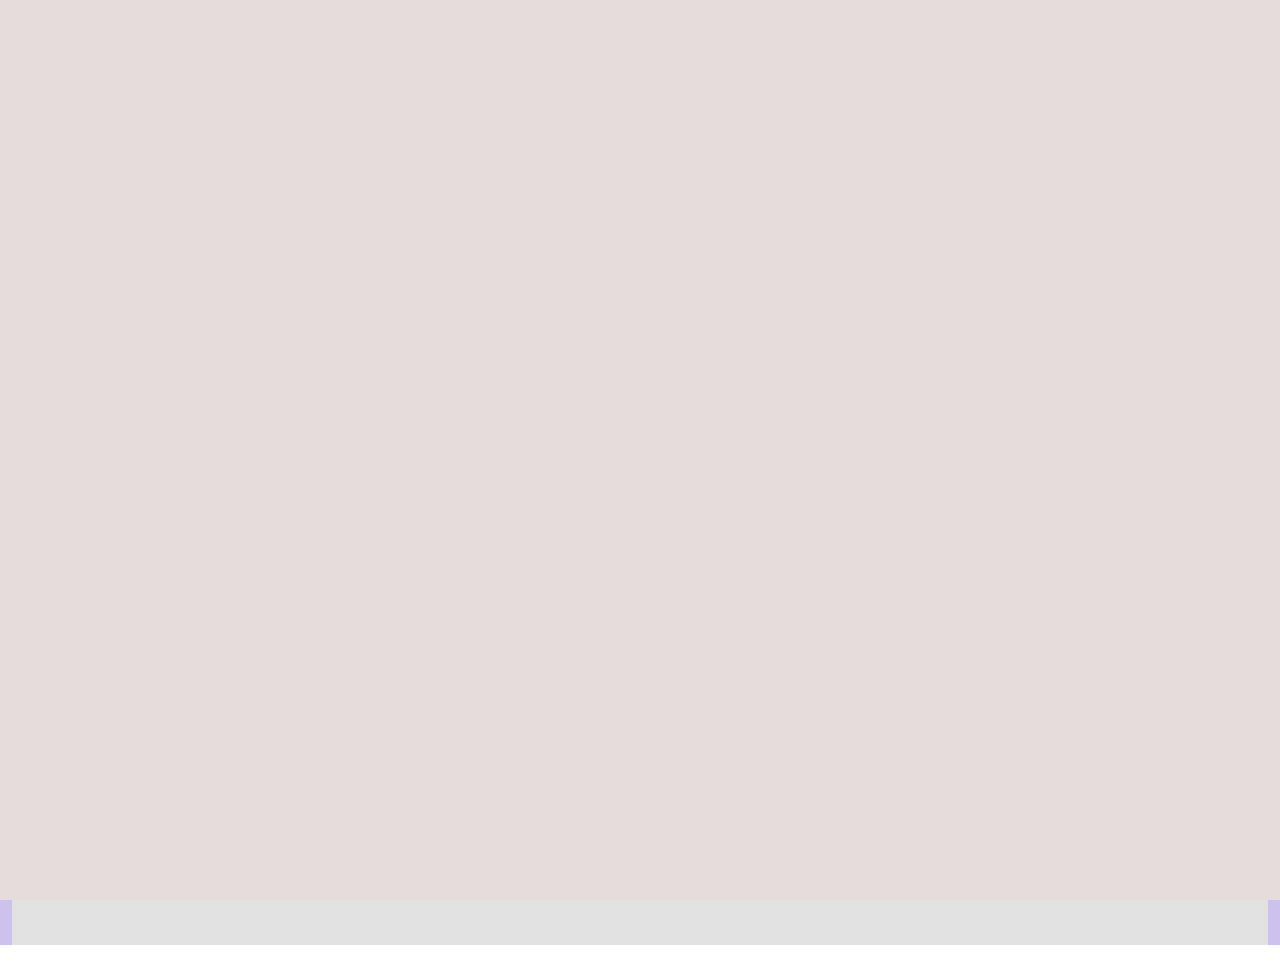
==== commit 0a80803f: "fix:title" ====
--- a/public/index.html
+++ b/public/index.html
@@ -4,7 +4,7 @@
         <meta charset="utf-8">
         <meta http-equiv="X-UA-Compatible" content="IE=edge">
         <meta name="viewport" content="width=device-width, user-scalable=no, minimum-scale=1.0, maximum-scale=1.0">
-        <title> Oragamura  </title>
+        <title> さくら保育園 </title>
     
         <link rel="preconnect" href="https://fonts.googleapis.com">
         <link rel="preconnect" href="https://fonts.gstatic.com" crossorigin>
@@ -51,10 +51,13 @@
 			attribute float size;
 
 			varying vec3 vColor;
-
+            uniform int colorNum;
 			void main() {
-
-				vColor = vec3(0.6,0.1,0.2);//color;
+                if(colorNum==0){
+				vColor = vec3(0.6,0.1,0.2);
+			    }else{
+				vColor = vec3(0.6,0.8,0.2);
+				}
 
 				vec4 mvPosition = modelViewMatrix * vec4( position, 1.0 );
 
@@ -117,6 +120,7 @@
         }
 
     </script>
+    <link href="https://use.fontawesome.com/releases/v6.2.0/css/all.css" rel="stylesheet">
     </head>
     <body style="overflow: hidden">
             <nav class="header">
@@ -354,13 +358,21 @@
                     </div>
                 </div>
             </nav>
+            <div id ="loading-box-id" class="loading-box">
+                <div class="cat">
+                  <div class="cat__body"></div>
+                  <div class="cat__body"></div>
+                  <div class="cat__tail"></div>
+                  <div class="cat__head"></div>
+                </div>
+            </div>
             <swiper-container id="sw-con" class="myswiper">
                 <!-- div class="swiper-wrapper"-->
                     <swiper-slide class="swiper-slide-c">
                     <div class="map border-deform">
                         <h3 class="border-deform" >アクセス地図</h3>
                         <div id="map">
-                            <img src="resources/map.png"  class="img-map border-deform"/>
+                            <img src="resources/map.png"  class="img-map border-deform" loading="lazy" />
                         </div>
                         <div class="map-c border-deform">
                             <!-- img src="resources/tane.png"  class="img-map2"/ -->
@@ -408,7 +420,7 @@
                     <div class="chat">
                         <div class="chat-title">
                         <figure class="avatar">
-                            <img src="img/logo2.png"/>
+                            <img src="img/logo2.png" loading="lazy" />
                         </figure>
                         <h3>FAQ（よくある質問） ボーボーボーット　</h3>
                         <h2>call center</h2>
@@ -571,11 +583,11 @@
                             <div id="msg-touba" class="labelDiv" style="Display:none">
                             <p class="anim2">鎌倉時代の阿弥陀堂があります。</p>
                             </div>
-                            <div id="img-touba" style="Display:none">
-                                <img
+                            <div id="img-touba" style="Display:none" loading="lazy" >
+                                <!-- img
                                 class="kenburns-right"
                                 src="img/touba.jpeg"
-                                alt="外観：園舎" />
+                                alt="外観：園舎" loading="lazy" / -->
                             </div>
 
                     </swiper-slide>
@@ -586,33 +598,33 @@
                             <div class="ayear-timeline">
                                 <li class="ayear-timeframe flip" style="grid-area:n1;">
 
-                                    <div class="flip-inner">
+                                    <div class="flip-inner" >
                                         <img
                                             class="inner-img"
                                             id="i-1"
                                             src="img/inner_1.jpeg"
-                                            alt="内観：教室１" />
+                                            alt="内観：教室１" loading="lazy" />
                                         <img
                                             class="inner-img-flip"
                                             id="i-2"
                                             src="img/inner_2.jpeg"
-                                            alt="内観：花まつり" />
+                                            alt="内観：花まつり" loading="lazy" />
                                     </div>
 
                                 </li>
                                 <li class="ayear-timeframe flip" style="grid-area:n2;">
 
-                                    <div class="flip-inner">
+                                    <div class="flip-inner" >
                                         <img
                                             class="inner-img"
                                             id="i-3"
                                             src="img/inner_3.jpeg"
-                                            alt="内観：教室１" />
+                                            alt="内観：教室１" loading="lazy" />
                                         <img
                                             class="inner-img-flip"
                                             id="i-4"
                                             src="img/inner_4.jpeg"
-                                            alt="内観：運動会" />
+                                            alt="内観：運動会" loading="lazy"  />
                                     </div>
 
                                 </li>
@@ -736,17 +748,17 @@
                                     <div class="ayear-timeline2">
                                         <li class="ayear-timeframe flip" style="grid-area:n2;">
         
-                                            <div class="flip-inner">
+                                            <div class="flip-inner" id="inner-main">
                                                 <img
                                                     class="inner-img"
                                                     id="i-3"
                                                     src="img/inner_3.jpeg"
-                                                    alt="内観：教室１" />
+                                                    alt="内観：教室１" loading="lazy" />
                                                 <img
                                                     class="inner-img-flip"
                                                     id="i-4"
                                                     src="img/inner_4.jpeg"
-                                                    alt="内観：運動会" />
+                                                    alt="内観：運動会" loading="lazy" />
                                             </div>
         
                                         </li>
@@ -789,12 +801,12 @@
                                                     class="inner-img"
                                                     id="i-1"
                                                     src="img/inner_1.jpeg"
-                                                    alt="内観：教室１" />
+                                                    alt="内観：教室１" loading="lazy" />
                                                 <img
                                                     class="inner-img-flip"
                                                     id="i-2"
                                                     src="img/inner_2.jpeg"
-                                                    alt="内観：花まつり" />
+                                                    alt="内観：花まつり" loading="lazy" />
                                             </div>
         
                                         </li>
@@ -822,30 +834,31 @@
                     </swiper-slide>
                     <swiper-slide class="swiper-slide-c">
                         <div class="lightbox" id="msg-0" style="Display:none">
-                            <span style="background-image: url('./img/kyoukai.png')"></span>
+                            <!-- span style="background-image: url('./img/kyoukai.png')"></span -->
+                            <span id="kyoukai-png"></span>
                             <p class="anim5">大宮さくら保育園</p>
                         </div>
-                        <!-- 外観、内観のimages  -->
+                        <!-- 外観、内観のimages  >
                         <img
                         class="scene-img"
                         id="o-1"
                         src="img/outer_1.jpg"
-                        alt="外観：桜の木" />
+                        alt="外観：桜の木" loading="lazy" />
                         <img
                         class="scene-img"
                         id="o-2"
                         src="img/outer_2.jpg"
-                        alt="外観：園舎" />
+                        alt="外観：園舎" loading="lazy"  />
                         <img
                         class="scene-img"
                         id="o-3"
                         src="img/outer_3.jpg"
-                        alt="外観：門" />
+                        alt="外観：門" loading="lazy" />
                         <img
                         class="scene-img"
                         id="o-4"
                         src="img/outer_4.jpg"
-                        alt="外観：遊具" />
+                        alt="外観：遊具" loading="lazy" /-->
                         <div id="msg-policy1" class="labelDiv0" style="Display:none">
                             <h1 class="anim1"><span class="text-combine">1</span> あかるく元気な子</h1>
                         </div>
@@ -864,7 +877,7 @@
                         </div>
                         
                         <div id="msg-policy4" class="labelDiv2" style="Display:none">
-                            <h1 class="anim1" id="anim1-add">この3点の保育目標のもと、小学校入学までに必要な,</br> 知育、体力、情操教育を家庭と連携しながら取り組むことで,</br>子どもは基本的な生活習慣を身につけます.</h1>
+                            <h1 class="anim1" id="anim1-add">この三点の保育目標のもと、小学校入学までに必要な、</br> 知育、体力、情操教育を家庭と連携しながら取り組むことで</br>子どもは基本的な生活習慣を身につけます。</h1>
                         </div>
                     </swiper-slide>
 			    <!--/div --> 
@@ -896,11 +909,10 @@
                     <small id="cr">© Tiresimas Co. Ltd. 2024</small>
                 </div>
             </div>
-		    <script src="https://kit.fontawesome.com/61d5eeebab.js" crossorigin="anonymous"></script>
+		    
 		    <script src="js/easing.js"></script>
 		    <script src="js/inertiaScroll.js"></script>
-		    <script type="module" src="js/home-intro.js"></script>
-            <!--script src="js/rdc.js"></script-->
+		    <script type="module" src="js/main.js"></script>
 		    <script src="https://cdnjs.cloudflare.com/ajax/libs/xlsx/0.17.4/xlsx.full.min.js"></script>
 		    <script src="js/testbot.js"></script>
 		    <svg version="1.1" xmlns="http://www.w3.org/2000/svg" xmlns:xlink="http://www.w3.org/1999/xlink" viewBox="0 0 600 600" width="0" height="0">
--- a/public/css/main.css
+++ b/public/css/main.css
@@ -890,7 +890,7 @@
     font-size: 1.4rem;
   }
   .anim5 {
-    font-size: 1.5rem;
+    font-size: 1.2rem;
     top: -15%;
     left: 10%;
   }
@@ -963,6 +963,18 @@
   transform: scale(2);
 }
 
+.scale-on2 {
+  opacity: 0.7;
+  display: block;
+  animation: kenburns-bottom-left 5s ease-out both;
+}
+
+.scale-on3 {
+  opacity: 0.7;
+  display: block;
+  animation: anim-zoom 5s ease-out both;
+}
+
 .scale-0 {
   display: none;
 }
@@ -977,6 +989,37 @@
   }
   100% {
     transform: scale(2);
+  }
+}
+/* ----------------------------------------------
+ * Generated by Animista on 2024-11-26 21:8:41
+ * Licensed under FreeBSD License.
+ * See http://animista.net/license for more info. 
+ * w: http://animista.net, t: @cssanimista
+ * ---------------------------------------------- */
+/**
+ * ----------------------------------------
+ * animation kenburns-bottom-left
+ * ----------------------------------------
+ */
+@keyframes kenburns-bottom-left {
+  0% {
+    transform: scale(4) translate(0, 0);
+    transform-origin: 60% 60%;
+  }
+  100% {
+    transform: scale(3.75) translate(-5px, 5px);
+    transform-origin: 35% 60%;
+  }
+}
+@keyframes anim-zoom {
+  0% {
+    transform: scale(4) translate(0, 50px);
+    transform-origin: 50% 50%;
+  }
+  100% {
+    transform: scale(3.75) translate(-5px, 5px);
+    transform-origin: 50% 80%;
   }
 }
 @keyframes scale-0-kf {
@@ -1083,7 +1126,6 @@
   padding: 15px;
   box-shadow: 0 0 40px -10px black;
   background-color: #ddd6f3;
-  height: auto;
 }
 
 h3.border-deform {
@@ -1401,7 +1443,7 @@
 }
 .messages .message .timestamp {
   position: absolute;
-  font-size: 1rem;
+  font-size: 0.7rem;
   color: #9a1009;
   padding-top: inherit;
 }
@@ -1715,18 +1757,18 @@
     margin: 1vh auto auto auto;
   }
   .chat-title h2 {
+    font-size: 0.5rem;
+  }
+  .chat-title h3 {
     font-size: 0.7rem;
-  }
-  .chat-title h3 {
-    font-size: 1rem;
     font-weight: bold;
   }
   h2 {
-    font-size: 1rem;
+    font-size: 0.7rem;
     font-weight: bold;
   }
   .messages .message {
-    font-size: 1rem;
+    font-size: 0.7rem;
     font-weight: bold;
   }
   label {
@@ -2220,4 +2262,99 @@
   background: #232323;
   transition: all 0.1s ease;
   color: #f0f0f0;
-}+}
+
+.cat {
+  position: sticky;
+  top: 31vh;
+  width: 100%;
+  max-width: 20em;
+  overflow: hidden;
+  left: 29vh;
+  background-color: rgb(230, 220, 219);
+}
+.cat::before {
+  content: "";
+  display: block;
+  padding-bottom: 100%;
+}
+.cat:hover > * {
+  animation-play-state: paused;
+}
+.cat:active > * {
+  animation-play-state: running;
+}
+
+.cat__body, .cat__tail, .cat__head {
+  position: absolute;
+  top: 0;
+  left: 0;
+  right: 0;
+  bottom: 0;
+  animation: rotating 2.79s cubic-bezier(0.65, 0.54, 0.12, 0.93) infinite;
+}
+.cat__body::before, .cat__tail::before, .cat__head::before {
+  content: "";
+  position: absolute;
+  width: 50%;
+  height: 50%;
+  background-size: 200%;
+  background-repeat: no-repeat;
+  background-image: url("https://images.weserv.nl/?url=i.imgur.com/M1raXX3.png&il");
+}
+
+.cat__head::before {
+  top: 0;
+  right: 0;
+  background-position: 100% 0%;
+  transform-origin: 0% 100%;
+  transform: rotate(90deg);
+}
+
+.cat__tail {
+  animation-delay: 0.2s;
+}
+.cat__tail::before {
+  left: 0;
+  bottom: 0;
+  background-position: 0% 100%;
+  transform-origin: 100% 0%;
+  transform: rotate(-30deg);
+}
+
+.cat__body {
+  animation-delay: 0.1s;
+}
+.cat__body:nth-of-type(2) {
+  animation-delay: 0.2s;
+}
+.cat__body::before {
+  right: 0;
+  bottom: 0;
+  background-position: 100% 100%;
+  transform-origin: 0% 0%;
+}
+
+@keyframes rotating {
+  from {
+    transform: rotate(720deg);
+  }
+  to {
+    transform: none;
+  }
+}
+.loading-box {
+  display: block;
+  position: absolute;
+  top: 0px;
+  left: 0px;
+  width: 100%;
+  height: 100%;
+  flex: 1;
+  flex-direction: column;
+  justify-content: flex-start;
+  justify-content: center;
+  align-items: center;
+  background-color: rgb(230, 220, 219);
+  z-index: 999999;
+}
